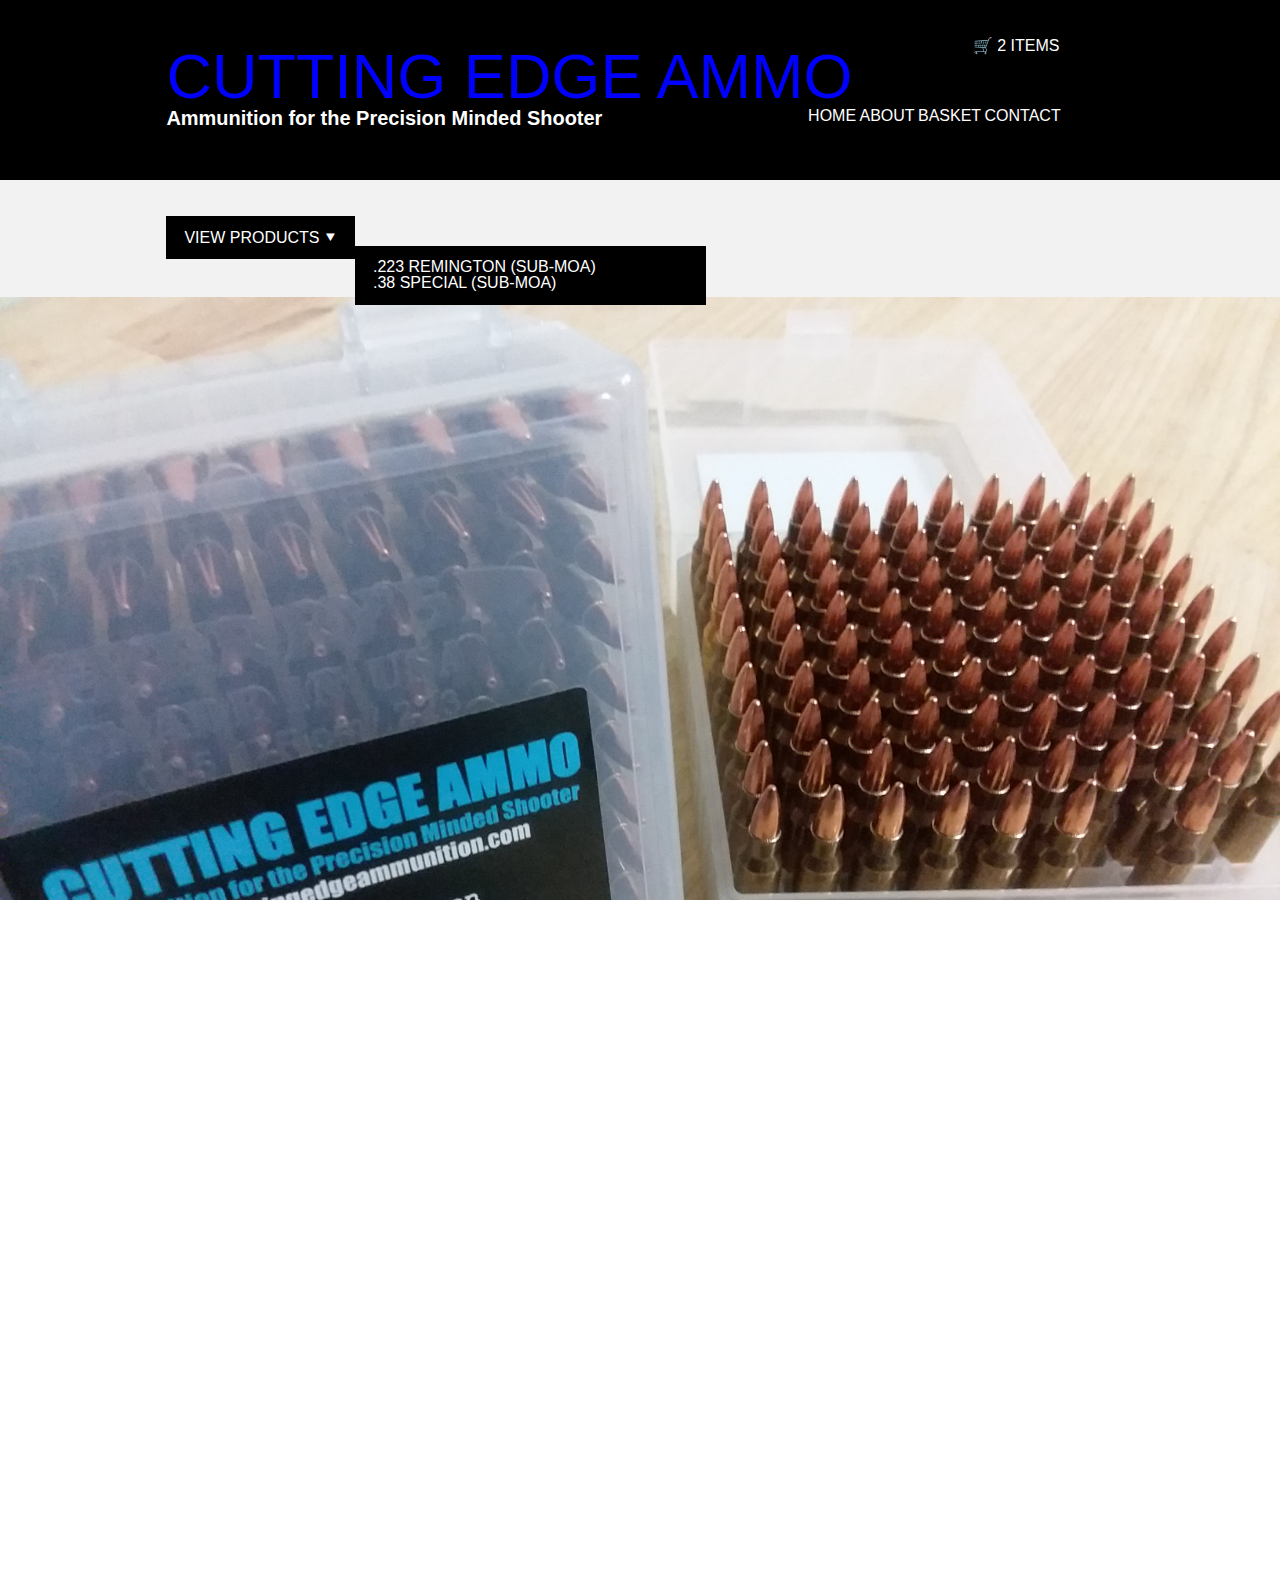
==== pages/index.html @ ab8f43a3 "Did some work on poprightBox. This is a backup before further tinkering." ====
<!DOCTYPE html>
<html lang="en">
<head>
    <meta charset="UTF-8">
    <meta http-equiv="X-UA-Compatible" content="IE=edge">
    <meta name="viewport" content="width=device-width, initial-scale=1.0">
    <title>Cutting Edge Ammo</title>

    <link rel="stylesheet" href="../styles/styles.css">
    <link rel="stylesheet" href="https://cdnjs.cloudflare.com/ajax/libs/font-awesome/4.7.0/css/font-awesome.min.css">
</head>
<body>
    <header>
        <div class="black">
            <h1>CUTTING EDGE AMMO</h1>
            <h2>Ammunition for the Precision Minded Shooter</h2>
            <div id="numOfItemsDiv">
                <a href="basket.html" id="numOfItems">&#128722 0 ITEMS</a>
            </div>
            <nav>
                <a href="index.html">HOME</a>
                <a href="about.html">ABOUT</a>
                <a href="basket.html">BASKET</a>
                <a href="contact.html">CONTACT</a>
            </nav>
        </div>
        <div class="gray">
            <div class="dropdownBox">VIEW PRODUCTS &#11206
            <a href="toBeDetermined" class="dropdownContent">SINGLE BOX
                <div class="poprightBox">
                    <a href="toBeDetermined" class="poprightContent" id="popright1">.223 REMINGTON (SUB-MOA)</a>
                    <a href="toBeDetermined" class="poprightContent" id="popright2">.38 SPECIAL (SUB-MOA)</a>
                </div>
            </a>
            <a href="toBeDetermined" class="dropdownContent">BULK PURCHASE
                <div class="poprightBox">
                    <a href="toBeDetermined" class="poprightContent" id="popright3">.223 REMINGTON (SUB-MOA)</a>
                    <a href="toBeDetermined" class="poprightContent" id="popright4">.38 SPECIAL (SUB-MOA)</a>
                </div>
            </a>
            </div>
        </div>
    </header>
    <section class="pageContent">
        <img src="../images/slide1.jpg" alt="slide1" width="100%" height="100%" id="slide1">
        <!-- <img src="../images/slide2.jpg" alt="slide2" width="100%" height="100%" id="slide2">
        <img src="../images/slide3.jpg" alt="slide3" width="100%" height="100%" id="slide3">
        <img src="../images/slide4.jpg" alt="slide4" width="100%" height="100%" id="slide4"> -->
        <br><br>
    </section>
    <footer>
        <div class="gray"><!--Gray space--></div>
        <div class="black">
            <a href="https://www.facebook.com/people/Cutting-Edge-Ammo/100066693577070/" id="facebookLogo" title="Cutting Edge Ammo on Facebook" class="fa fa-facebook"></a>
            <a href="https://www.instagram.com/cuttingedgeammu/?hl=en" id="instagramLogo" title="Cutting Edge Ammo on Instagram" class="fa fa-instagram"></a>
            <p id="copyrightText">&#9400 Cutting Edge Ammo 'Current Year'</p>
            <div id="termsPrivacyDiv">
                <a href="terms.html">TERMS</a>
                <p id="slash">&nbsp;&nbsp;/&nbsp;&nbsp;</p>
                <a href="privacy.html">PRIVACY</a>
            </div>
        </div>
    </footer>
    <script>
        var currentYear = new Date().getFullYear();
        document.getElementById("copyrightText").innerHTML = "&#9400 Cutting Edge Ammo " + currentYear;
    </script>
    <script src="../index.js"></script>
</body>
</html>
---- styles/styles.css ----
html, body {
  width: 100%;
  height: 100%;
  margin: 0;
  padding: 0;
  overflow-x: hidden;
}

html, body, div, span, applet, object, iframe,
h1, h2, h3, h4, h5, h6, p, blockquote, pre,
a, abbr, acronym, address, big, cite, code,
del, dfn, em, img, ins, kbd, q, s, samp,
small, strike, strong, sub, sup, tt, var,
b, u, i, center,
dl, dt, dd, ol, ul, li,
fieldset, form, label, legend,
table, caption, tbody, tfoot, thead, tr, th, td,
article, aside, canvas, details, embed,
figure, figcaption, footer, header, hgroup,
menu, nav, output, ruby, section, summary,
time, mark, audio, video {
  margin: 0;
  padding: 0;
  border: 0;
  font-size: 100%;
  font: inherit;
  vertical-align: baseline;
}

/* HTML5 display-role reset for older browsers */
article, aside, details, figcaption, figure,
footer, header, hgroup, menu, nav, section {
  display: block;
}

body {
  line-height: 1;
}

ol, ul {
  list-style: none;
}

blockquote, q {
  quotes: none;
}

blockquote:before, blockquote:after,
q:before, q:after {
  content: "";
  content: none;
}

table {
  border-collapse: collapse;
  border-spacing: 0;
}

body {
  font-family: Verdana, Geneva, Tahoma, sans-serif;
}

.black {
  background-color: black;
  width: 100vw;
  height: 20vh;
}

header h1 {
  font-family: Impact, Haettenschweiler, "Arial Narrow Bold", sans-serif;
  font-weight: 500;
  font-size: 7vh;
  color: blue;
  padding-top: 5vh;
  padding-left: 13vw;
}

header h2 {
  font-weight: 550;
  font-size: 2.22vh;
  color: white;
  padding-left: 13vw;
}

a {
  background-color: black;
  color: white;
  text-decoration: none;
}
a:hover {
  color: red;
}

#numOfItemsDiv {
  margin-top: -10vh;
  margin-left: 76vw;
}

nav {
  margin-top: 6vh;
  margin-left: 63vw;
  margin-right: 17vw;
  display: flex;
  flex-direction: row;
  justify-content: space-around;
}

.gray {
  background-color: rgb(242, 242, 242);
  width: 100vw;
  height: 9vh;
  padding-top: 4vh;
  position: relative;
}

.dropdownContent {
  display: none;
  margin-top: 1vh;
  position: relative;
}

.poprightBox {
  background-color: black;
  display: flex;
  flex-direction: column;
  position: absolute;
  padding: 1.5vh;
  padding-left: 2vh;
  left: 100%;
  min-width: 25vw;
}

.dropdownBox {
  background-color: black;
  color: white;
  margin-left: 13vw;
  padding: 1.5vh;
  padding-left: 2vh;
  padding-right: 2vh;
  position: absolute;
}
.dropdownBox:hover {
  color: red;
}
.dropdownBox:hover .dropdownContent {
  display: block;
}
.dropdownBox:hover .dropdownContent:hover .poprightBox {
  display: flex;
  flex-direction: column;
}

.pageContent {
  min-height: -webkit-fit-content;
  min-height: -moz-fit-content;
  min-height: fit-content;
  display: flex;
  flex-direction: column;
  align-items: center;
}

section h1 {
  font-size: 5vh;
  margin-top: 3vh;
}

section h2 {
  font-size: 2.4vh;
  margin-top: 2vh;
  font-weight: bold;
}

#aboutContent p {
  font-size: 2.8vh;
  max-width: 65vw;
  text-align: center;
  margin-top: 3vh;
}

#termsContent p {
  font-size: 2.4vh;
  max-width: 65vw;
  text-align: center;
  margin-top: 2vh;
}

#privacyContent p {
  font-size: 2.4vh;
  max-width: 65vw;
  text-align: center;
  margin-top: 2vh;
}

#facebookLogo {
  background-color: gray;
  color: black;
  font-size: 5vh;
  padding: 1vh 2.22vh 0.4vh 1.97vh;
  border-radius: 15%;
  margin-left: 13vw;
  margin-top: 2vh;
}
#facebookLogo:hover {
  background-color: rgb(88, 88, 149);
}

#instagramLogo {
  background-color: gray;
  color: black;
  font-size: 5vh;
  padding: 1vh 1.43vh 0.45vh 1.35vh;
  border-radius: 15%;
  margin-left: 1vw;
}
#instagramLogo:hover {
  background-color: rgb(88, 88, 149);
}

#copyrightText {
  color: white;
  margin-left: 68vw;
}

#termsPrivacyDiv {
  display: flex;
  margin-top: 4vh;
  margin-left: 13vw;
}

#slash {
  color: white;
}/*# sourceMappingURL=styles.css.map */
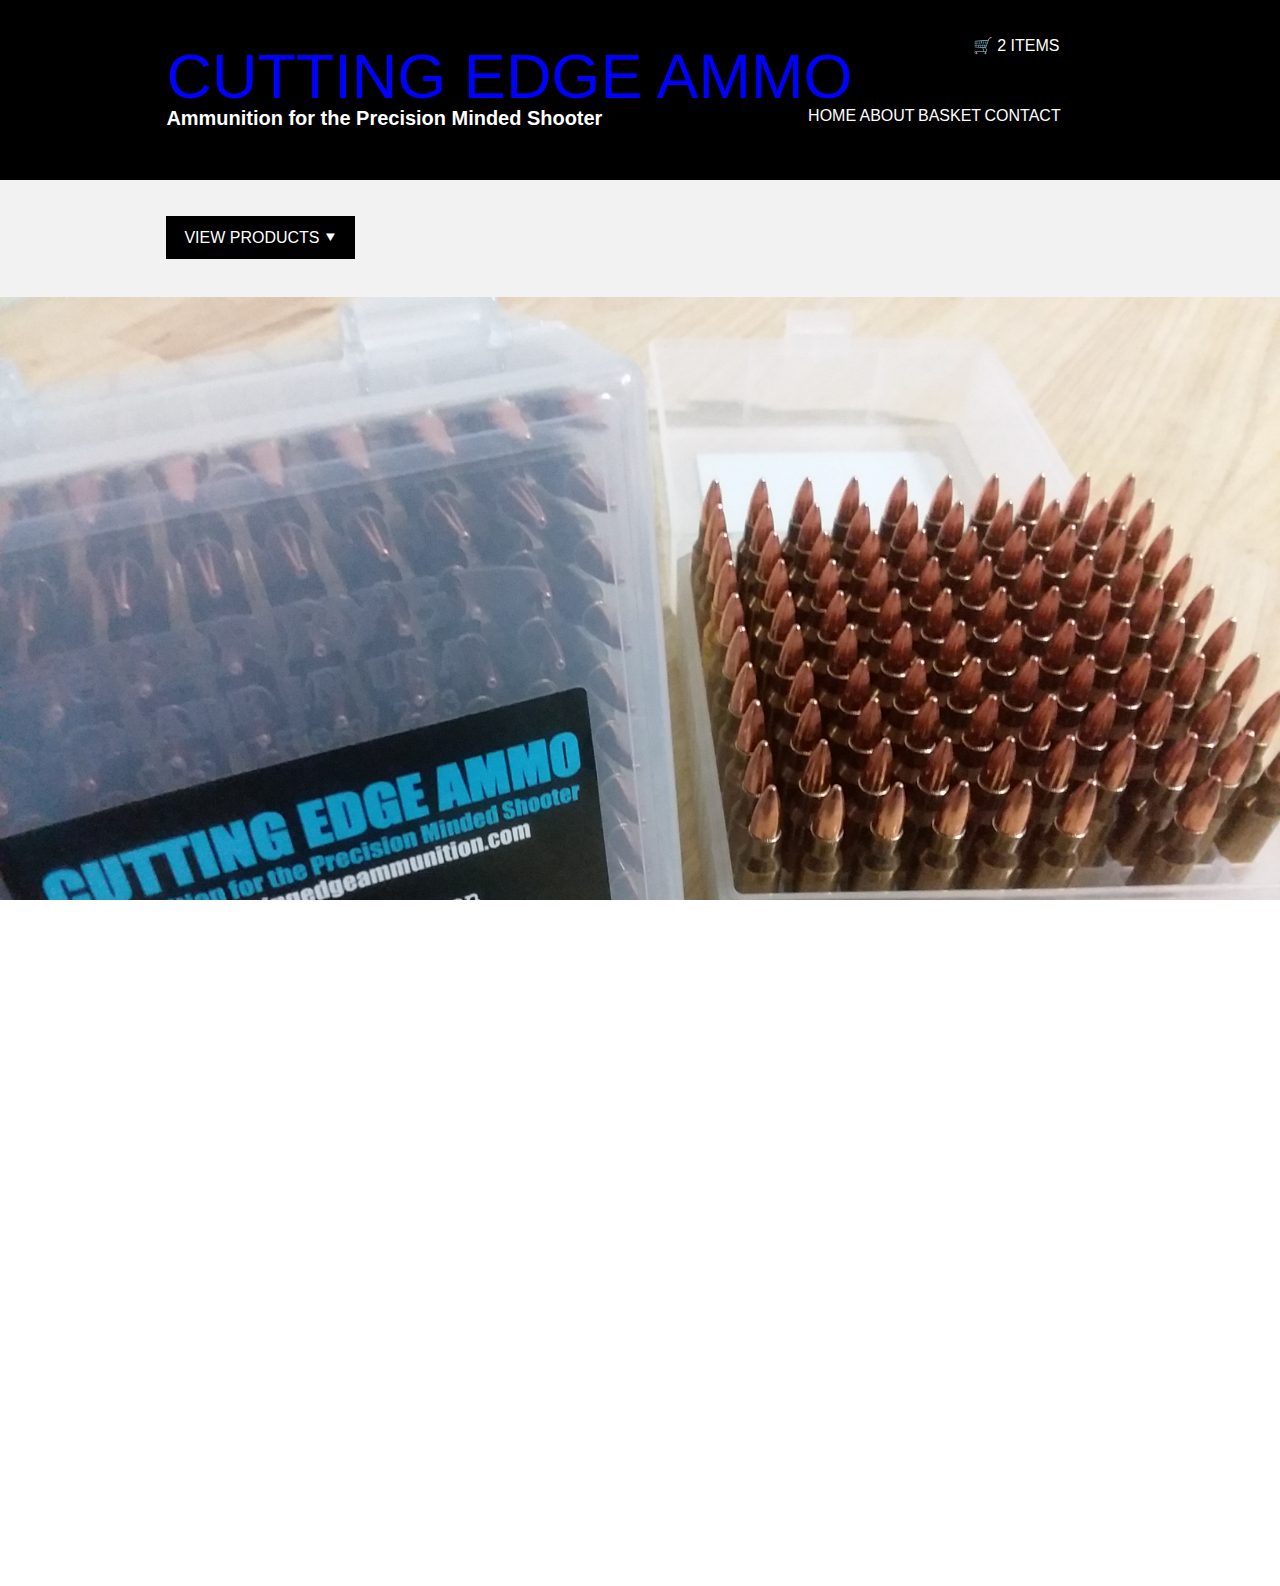
==== commit 71d53f9a: "Progress on poprightBox." ====
--- a/pages/index.html
+++ b/pages/index.html
@@ -25,19 +25,22 @@
             </nav>
         </div>
         <div class="gray">
-            <div class="dropdownBox">VIEW PRODUCTS &#11206
-            <a href="toBeDetermined" class="dropdownContent">SINGLE BOX
-                <div class="poprightBox">
-                    <a href="toBeDetermined" class="poprightContent" id="popright1">.223 REMINGTON (SUB-MOA)</a>
-                    <a href="toBeDetermined" class="poprightContent" id="popright2">.38 SPECIAL (SUB-MOA)</a>
+            <div class="dropdownBox">
+                <span>VIEW PRODUCTS &#11206</span>
+                <div class="dropdownContent">
+                    <a href="toBeDetermined">SINGLE BOX</a>
+                    <ul class="poprightBox">
+                        <li class="poprightContent" id="popright1"><a href="toBeDetermined">.223 REMINGTON (SUB-MOA)</a></li>
+                        <li class="poprightContent" id="popright2"><a href="toBeDetermined">.38 SPECIAL (SUB-MOA)</a></li>
+                    </ul>
                 </div>
-            </a>
-            <a href="toBeDetermined" class="dropdownContent">BULK PURCHASE
-                <div class="poprightBox">
-                    <a href="toBeDetermined" class="poprightContent" id="popright3">.223 REMINGTON (SUB-MOA)</a>
-                    <a href="toBeDetermined" class="poprightContent" id="popright4">.38 SPECIAL (SUB-MOA)</a>
+                <div class="dropdownContent">
+                    <a href="toBeDetermined">BULK PURCHASE</a>
+                    <ul class="poprightBox">
+                        <li class="poprightContent" id="popright3"><a href="toBeDetermined">.223 REMINGTON (SUB-MOA)</a></li>
+                        <li class="poprightContent" id="popright4"><a href="toBeDetermined">.38 SPECIAL (SUB-MOA)</a></li>
+                    </ul>
                 </div>
-            </a>
             </div>
         </div>
     </header>
@@ -67,4 +70,37 @@
     </script>
     <script src="../index.js"></script>
 </body>
-</html>+</html>
+
+
+
+
+
+<!-- <div class="dropdownContent">
+    <a href="toBeDetermined" >SINGLE BOX</a>
+
+    <div class="poprightBox">
+        <a href="toBeDetermined" class="poprightContent" id="popright1">.223 REMINGTON (SUB-MOA)</a>
+        <a href="toBeDetermined" class="poprightContent" id="popright2">.38 SPECIAL (SUB-MOA)</a>
+    </div>
+</div>
+
+
+
+
+HTML & CSS Head First
+
+Eloquent Javascript
+
+
+
+
+<div class="dropdownBox">
+    <span>VIEW PRODUCTS &#11206</span>
+<div class="dropdownContent">
+    <a href="toBeDetermined">SINGLE BOX</a>
+    <ul class="poprightBox">
+        <li><a href="toBeDetermined" class="poprightContent" id="popright1">.223 REMINGTON (SUB-MOA)</a></li>
+        <li><a href="toBeDetermined" class="poprightContent" id="popright2">.38 SPECIAL (SUB-MOA)</a></li>
+    </ul>
+</div> -->--- a/styles/styles.css
+++ b/styles/styles.css
@@ -113,23 +113,6 @@
   position: relative;
 }
 
-.dropdownContent {
-  display: none;
-  margin-top: 1vh;
-  position: relative;
-}
-
-.poprightBox {
-  background-color: black;
-  display: flex;
-  flex-direction: column;
-  position: absolute;
-  padding: 1.5vh;
-  padding-left: 2vh;
-  left: 100%;
-  min-width: 25vw;
-}
-
 .dropdownBox {
   background-color: black;
   color: white;
@@ -146,8 +129,29 @@
   display: block;
 }
 .dropdownBox:hover .dropdownContent:hover .poprightBox {
-  display: flex;
-  flex-direction: column;
+  display: block;
+}
+
+.dropdownContent {
+  display: none;
+  margin-top: 1vh;
+  position: relative;
+}
+
+.poprightBox {
+  background-color: black;
+  display: none;
+  position: absolute;
+  padding: 1.5vh;
+  padding-left: 2vh;
+  padding-right: 2vh;
+  left: 100%;
+  top: -65%;
+  min-width: 16vw;
+}
+
+#popright2, #popright4 {
+  margin-top: 1vh;
 }
 
 .pageContent {
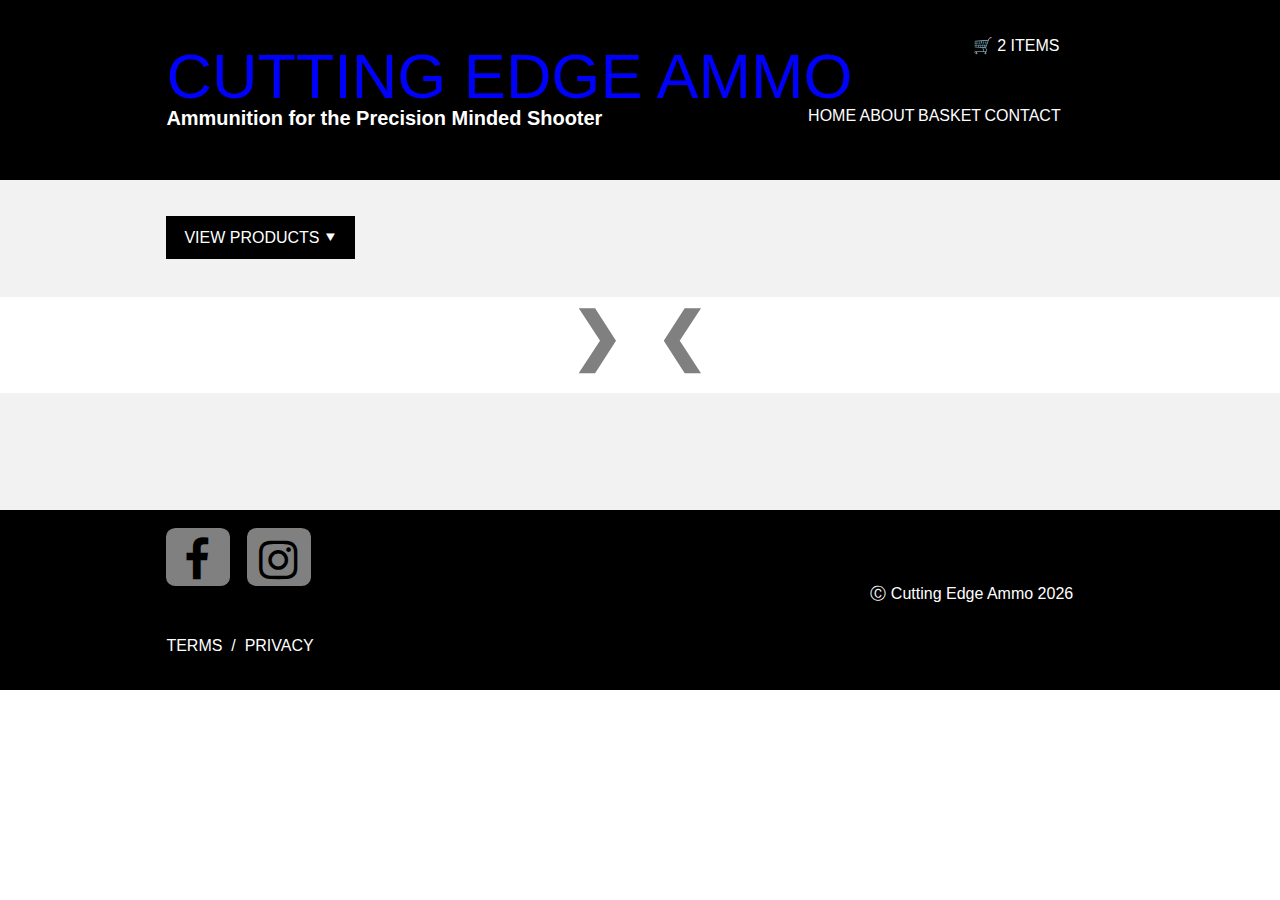
==== commit 21f13cf7: "Begun work on homepage slideshow." ====
--- a/pages/index.html
+++ b/pages/index.html
@@ -45,11 +45,23 @@
         </div>
     </header>
     <section class="pageContent">
-        <img src="../images/slide1.jpg" alt="slide1" width="100%" height="100%" id="slide1">
-        <!-- <img src="../images/slide2.jpg" alt="slide2" width="100%" height="100%" id="slide2">
-        <img src="../images/slide3.jpg" alt="slide3" width="100%" height="100%" id="slide3">
-        <img src="../images/slide4.jpg" alt="slide4" width="100%" height="100%" id="slide4"> -->
-        <br><br>
+        <div class="slideshowContainer">
+            <div class="mySlides">
+                <img src="../images/slide1.jpg" alt="slide1" width="100%" height="100%" id="slide1">
+            </div>  
+            <div class="mySlides">
+                <img src="../images/slide2.jpg" alt="slide2" width="100%" height="100%" id="slide2">
+            </div>
+            <div class="mySlides">    
+                <img src="../images/slide3.jpg" alt="slide3" width="100%" height="100%" id="slide3">
+            </div>
+            <div class="mySlides">   
+                <img src="../images/slide4.jpg" alt="slide4" width="100%" height="100%" id="slide4">
+            </div>
+            <a class="prev">&#10094</a>
+            <a class="next">&#10095</a>
+        </div>
+        <br><br><br><br><br><br>
     </section>
     <footer>
         <div class="gray"><!--Gray space--></div>
@@ -70,37 +82,4 @@
     </script>
     <script src="../index.js"></script>
 </body>
-</html>
-
-
-
-
-
-<!-- <div class="dropdownContent">
-    <a href="toBeDetermined" >SINGLE BOX</a>
-
-    <div class="poprightBox">
-        <a href="toBeDetermined" class="poprightContent" id="popright1">.223 REMINGTON (SUB-MOA)</a>
-        <a href="toBeDetermined" class="poprightContent" id="popright2">.38 SPECIAL (SUB-MOA)</a>
-    </div>
-</div>
-
-
-
-
-HTML & CSS Head First
-
-Eloquent Javascript
-
-
-
-
-<div class="dropdownBox">
-    <span>VIEW PRODUCTS &#11206</span>
-<div class="dropdownContent">
-    <a href="toBeDetermined">SINGLE BOX</a>
-    <ul class="poprightBox">
-        <li><a href="toBeDetermined" class="poprightContent" id="popright1">.223 REMINGTON (SUB-MOA)</a></li>
-        <li><a href="toBeDetermined" class="poprightContent" id="popright2">.38 SPECIAL (SUB-MOA)</a></li>
-    </ul>
-</div> -->+</html>--- a/styles/styles.css
+++ b/styles/styles.css
@@ -154,6 +154,34 @@
   margin-top: 1vh;
 }
 
+.slideshowContainer {
+  position: relative;
+}
+
+.mySlides {
+  display: none;
+}
+
+.prev, .next {
+  color: gray;
+  position: absolute;
+  top: 50%;
+  font-size: 7vh;
+  padding: 0.8vh 1.8vh 1.2vh 1.8vh;
+  font-weight: bold;
+  border-radius: 0 20% 20% 0;
+  background-color: rgba(0, 0, 0, 0);
+}
+.prev:hover, .next:hover {
+  background-color: rgb(0, 0, 0);
+  color: white;
+}
+
+.next {
+  right: 0;
+  border-radius: 20% 0 0 20%;
+}
+
 .pageContent {
   min-height: -webkit-fit-content;
   min-height: -moz-fit-content;
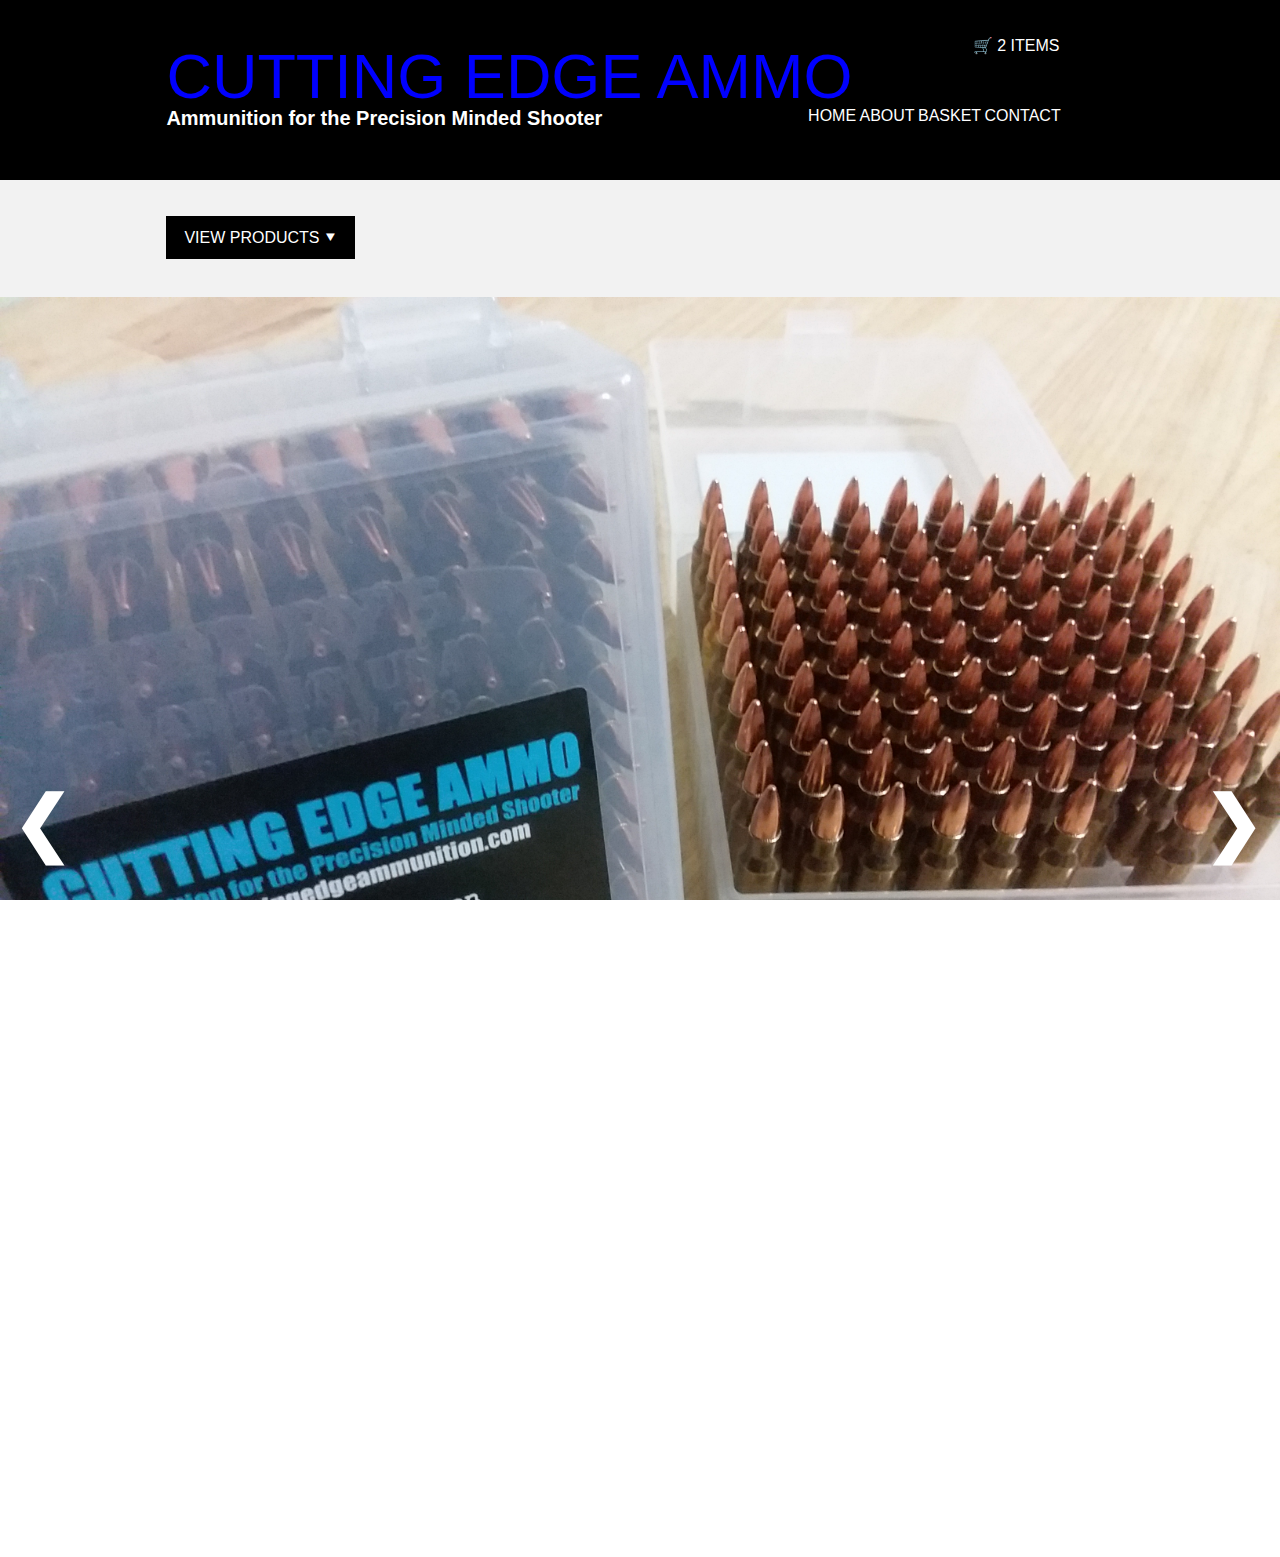
==== commit 7cb22b80: "Implemented manual slideshow on homepage." ====
--- a/pages/index.html
+++ b/pages/index.html
@@ -61,7 +61,6 @@
             <a class="prev">&#10094</a>
             <a class="next">&#10095</a>
         </div>
-        <br><br><br><br><br><br>
     </section>
     <footer>
         <div class="gray"><!--Gray space--></div>
--- a/styles/styles.css
+++ b/styles/styles.css
@@ -121,6 +121,7 @@
   padding-left: 2vh;
   padding-right: 2vh;
   position: absolute;
+  z-index: 1;
 }
 .dropdownBox:hover {
   color: red;
@@ -163,11 +164,10 @@
 }
 
 .prev, .next {
-  color: gray;
   position: absolute;
   top: 50%;
-  font-size: 7vh;
-  padding: 0.8vh 1.8vh 1.2vh 1.8vh;
+  font-size: 8vh;
+  padding: 0.8vh 1.8vh 1.4vh 1.8vh;
   font-weight: bold;
   border-radius: 0 20% 20% 0;
   background-color: rgba(0, 0, 0, 0);
@@ -180,6 +180,11 @@
 .next {
   right: 0;
   border-radius: 20% 0 0 20%;
+}
+
+.prev {
+  padding-left: 1.4vh;
+  padding-right: 2vh;
 }
 
 .pageContent {
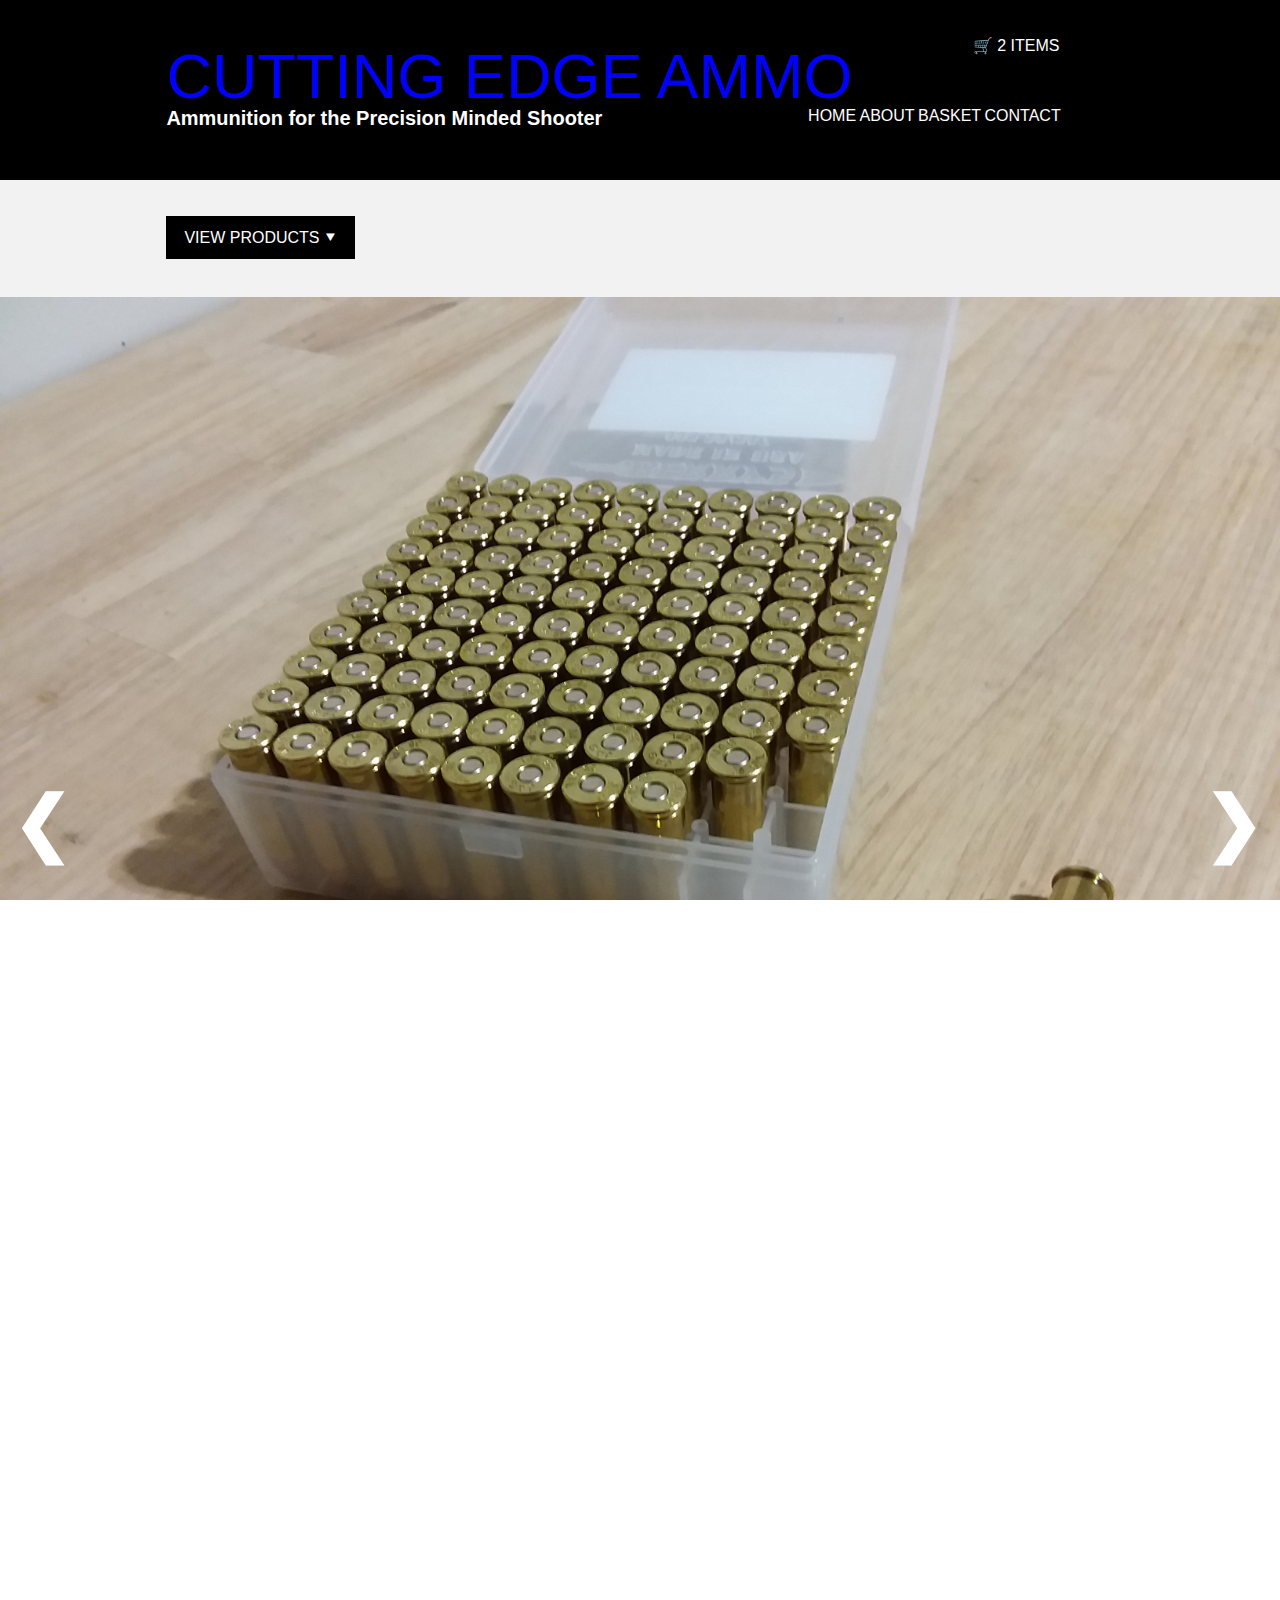
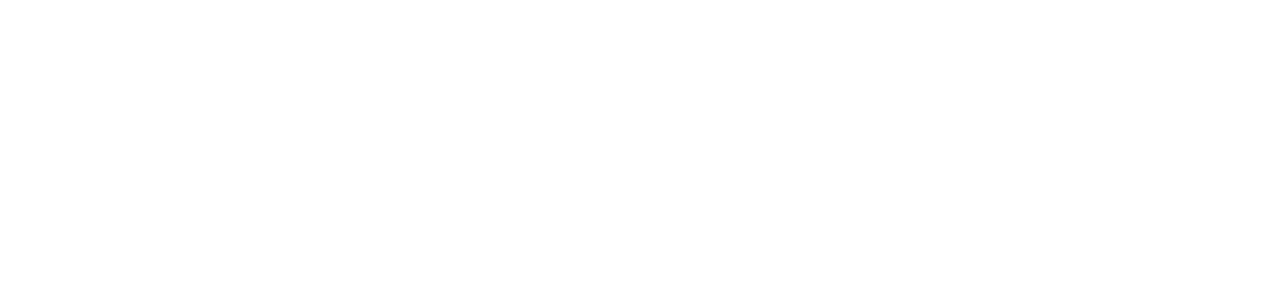
==== commit c146d8b3: "Added basic text to homepage." ====
--- a/pages/index.html
+++ b/pages/index.html
@@ -44,7 +44,7 @@
             </div>
         </div>
     </header>
-    <section class="pageContent">
+    <section class="pageContent" id="homeContent">
         <div class="slideshowContainer">
             <div class="mySlides">
                 <img src="../images/slide1.jpg" alt="slide1" width="100%" height="100%" id="slide1">
@@ -61,6 +61,11 @@
             <a class="prev">&#10094</a>
             <a class="next">&#10095</a>
         </div>
+        <br>
+        <h1>Welcome to Cutting Edge Ammo</h1>
+        <p>We are your .38 Special and .223/5.56 specialists.  All of our ammunition utilizes new premium unfired brass.  Tighter manufacturing tolerances equal superior cartridges; all ammo is &lt;1 MOA.  Compare us with match ammunition that retails for over $1 a round.  Select one of our bulk options (800+ rounds) to save big.</p>
+        <p>FREE SHIPPING ON ALL PRODUCTS!  All major credit/debit cards accepted.  If you're interested in paying with cash, check, or money order, please reach out to us at cuttingedgeammo@gmail.com.  Please note that when utilizing any payment method other than credit/debit card, your order will not ship until your funds have been deposited into our account.</p>
+        <br><br>
     </section>
     <footer>
         <div class="gray"><!--Gray space--></div>
--- a/styles/styles.css
+++ b/styles/styles.css
@@ -57,6 +57,10 @@
 }
 
 body {
+  -webkit-user-select: none;
+     -moz-user-select: none;
+      -ms-user-select: none;
+          user-select: none;
   font-family: Verdana, Geneva, Tahoma, sans-serif;
 }
 
@@ -164,6 +168,7 @@
 }
 
 .prev, .next {
+  cursor: pointer;
   position: absolute;
   top: 50%;
   font-size: 8vh;
@@ -207,6 +212,13 @@
   font-weight: bold;
 }
 
+#homeContent p {
+  font-size: 2.4vh;
+  max-width: 65vw;
+  text-align: center;
+  margin-top: 2vh;
+}
+
 #aboutContent p {
   font-size: 2.8vh;
   max-width: 65vw;
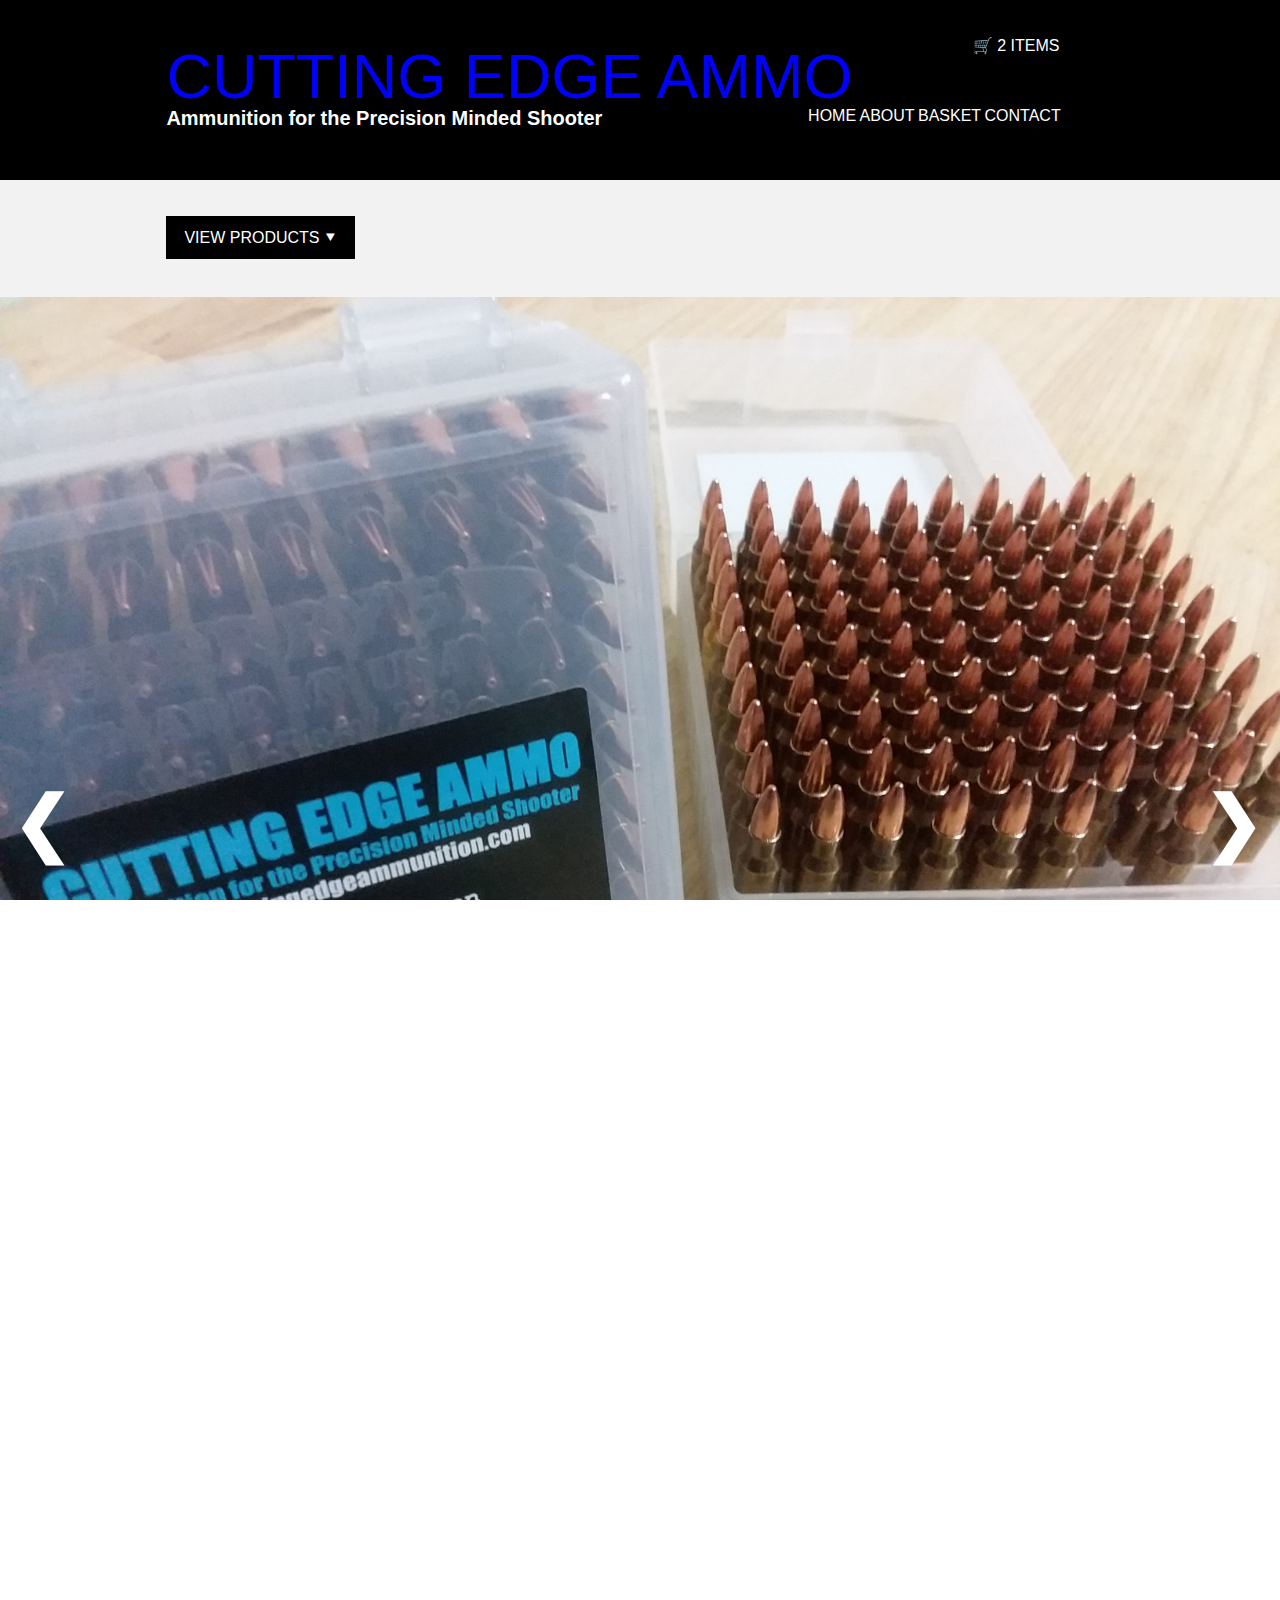
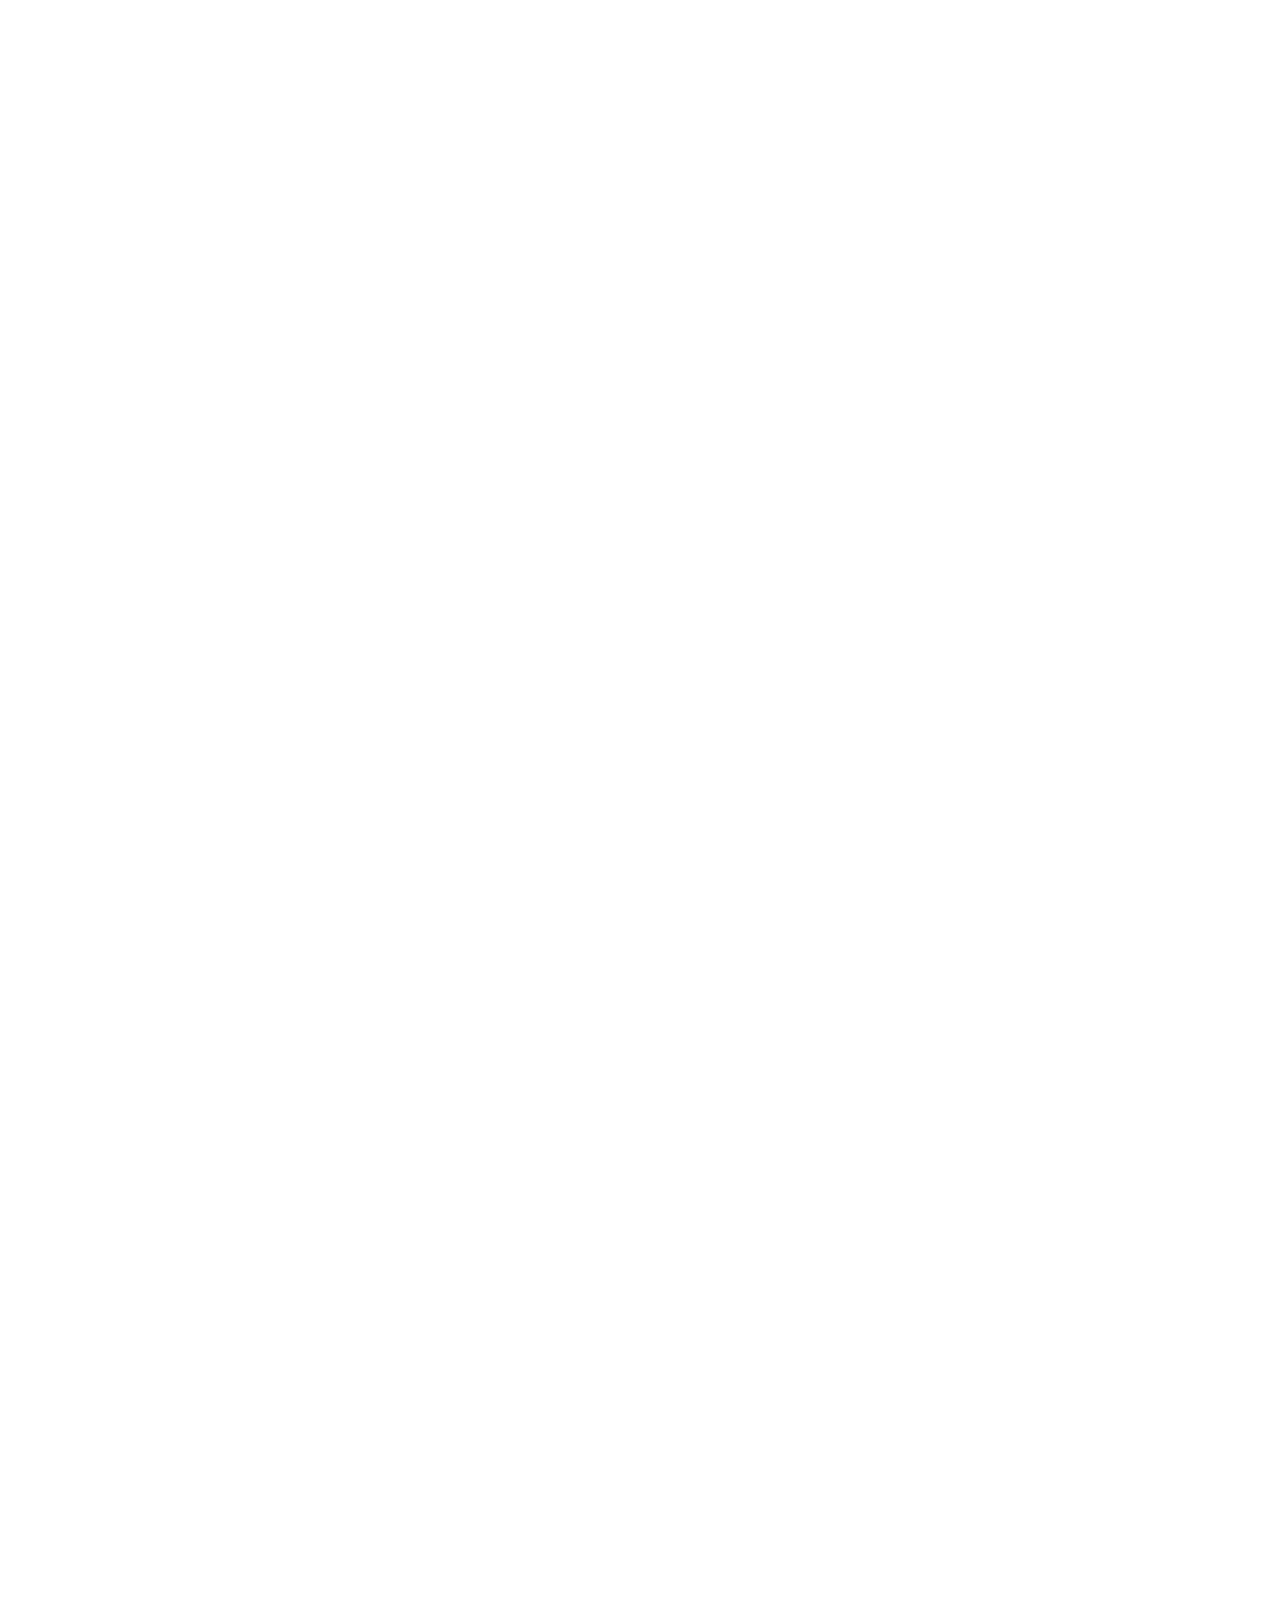
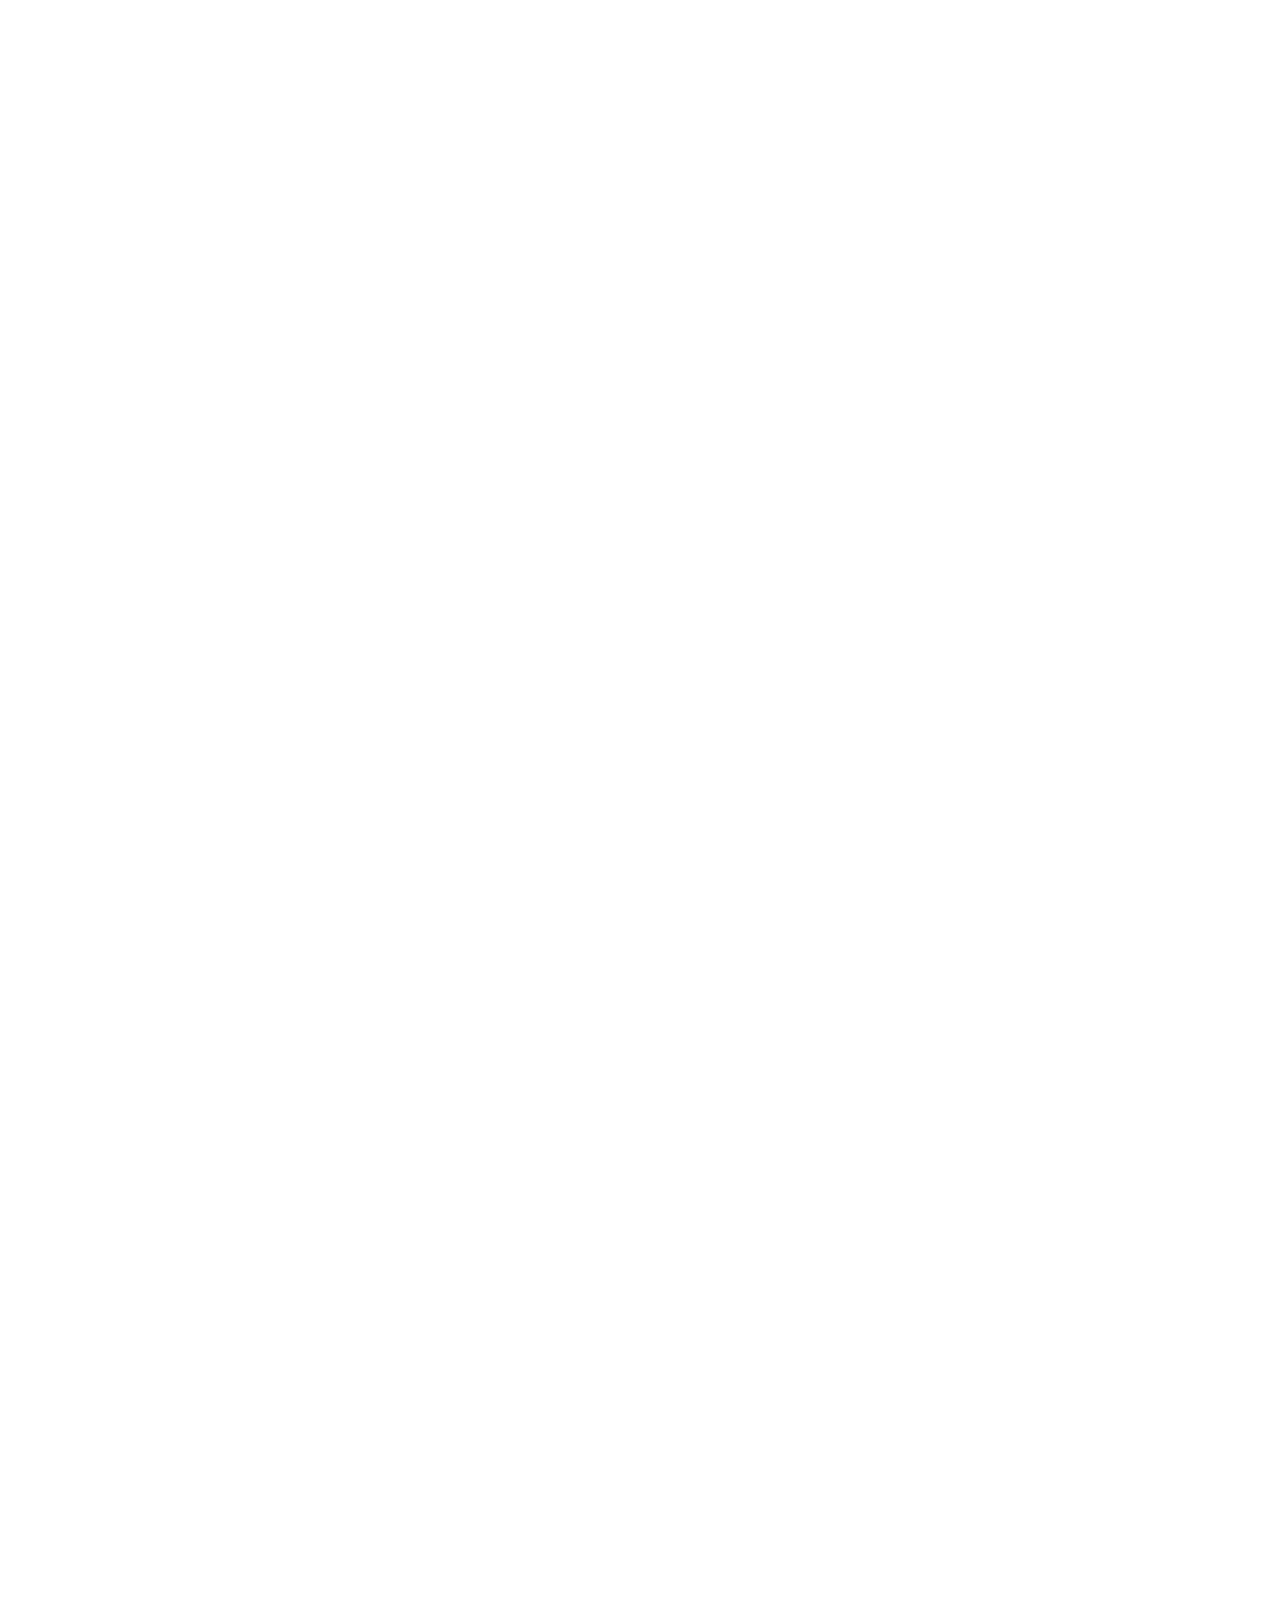
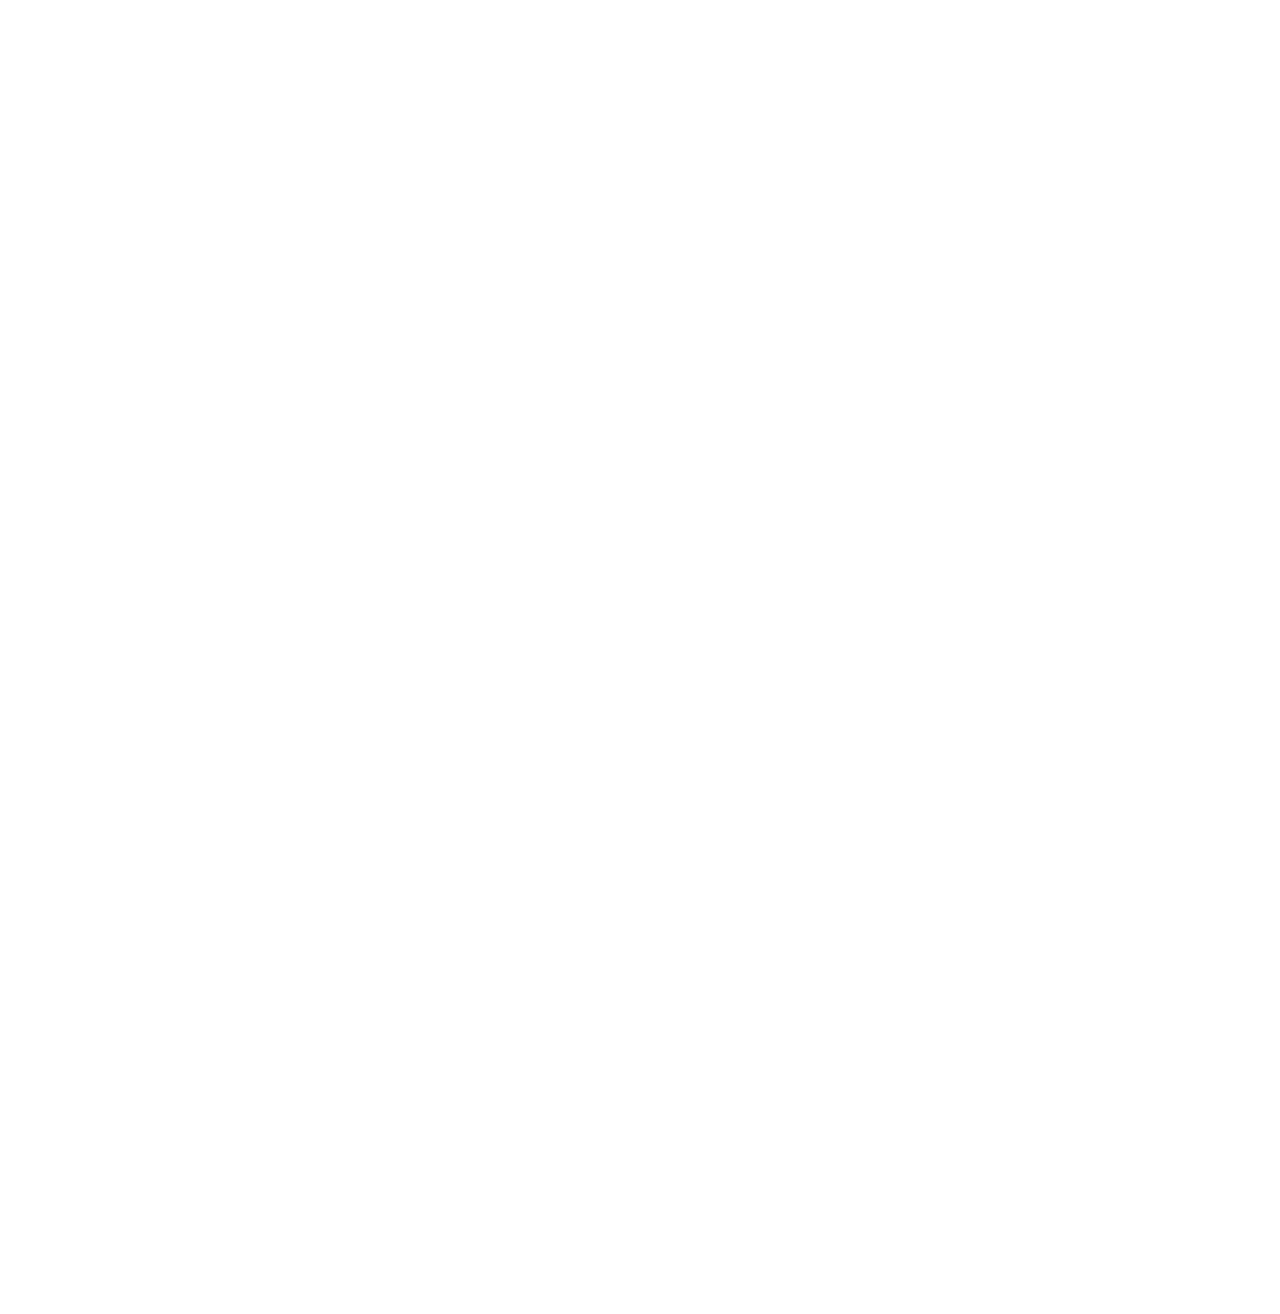
==== commit 3d30616c: "Begun work on featured products." ====
--- a/pages/index.html
+++ b/pages/index.html
@@ -65,6 +65,37 @@
         <h1>Welcome to Cutting Edge Ammo</h1>
         <p>We are your .38 Special and .223/5.56 specialists.  All of our ammunition utilizes new premium unfired brass.  Tighter manufacturing tolerances equal superior cartridges; all ammo is &lt;1 MOA.  Compare us with match ammunition that retails for over $1 a round.  Select one of our bulk options (800+ rounds) to save big.</p>
         <p>FREE SHIPPING ON ALL PRODUCTS!  All major credit/debit cards accepted.  If you're interested in paying with cash, check, or money order, please reach out to us at cuttingedgeammo@gmail.com.  Please note that when utilizing any payment method other than credit/debit card, your order will not ship until your funds have been deposited into our account.</p>
+        <br>
+        <div class="featuredProductsDiv">
+            <p id="featuredProductsText">Featured Products</p>
+            <div class="grayLine"></div>
+            <div class="featuredProductsContainer">
+                <article class="productArticle" id="38UHP1000">
+                    <img src="../images/38UHP1000.jpg" alt="Product Image" width="30%">
+                </article>
+                <article class="productArticle" id="38UHP100">
+                    <img src="../images/38UHP100.jpg" alt="Product Image" width="30%">
+                </article>
+                <article class="productArticle" id="223FMJ800">
+                    <img src="../images/223FMJ800.jpg" alt="Product Image" width="30%">
+                </article>
+                <article class="productArticle" id="223FMJ100">
+                    <img src="../images/223FMJ100.jpg" alt="Product Image" width="30%">
+                </article>
+                <article class="productArticle" id="223HPBT100">
+                    <img src="../images/223HPBT100.jpg" alt="Product Image" width="30%">
+                </article>
+                <article class="productArticle" id="223HPBT800">
+                    <img src="../images/223HPBT800.jpg" alt="Product Image" width="30%">
+                </article>
+                <article class="productArticle" id="38JSP1000">
+                    <img src="../images/38JSP1000.jpg" alt="Product Image" width="30%">
+                </article>
+                <article class="productArticle" id="38JSP100">
+                    <img src="../images/38JSP100.jpg" alt="Product Image" width="30%">
+                </article>
+            </div>
+        </div>
         <br><br>
     </section>
     <footer>
--- a/styles/styles.css
+++ b/styles/styles.css
@@ -164,7 +164,7 @@
 }
 
 .mySlides {
-  display: none;
+  display: block;
 }
 
 .prev, .next {
@@ -219,6 +219,18 @@
   margin-top: 2vh;
 }
 
+#homeContent #featuredProductsText {
+  font-size: 3.6vh;
+  font-weight: 100;
+}
+
+.grayLine {
+  background-color: rgb(242, 242, 242);
+  width: 65vw;
+  height: 0.3vh;
+  margin-top: 2vh;
+}
+
 #aboutContent p {
   font-size: 2.8vh;
   max-width: 65vw;
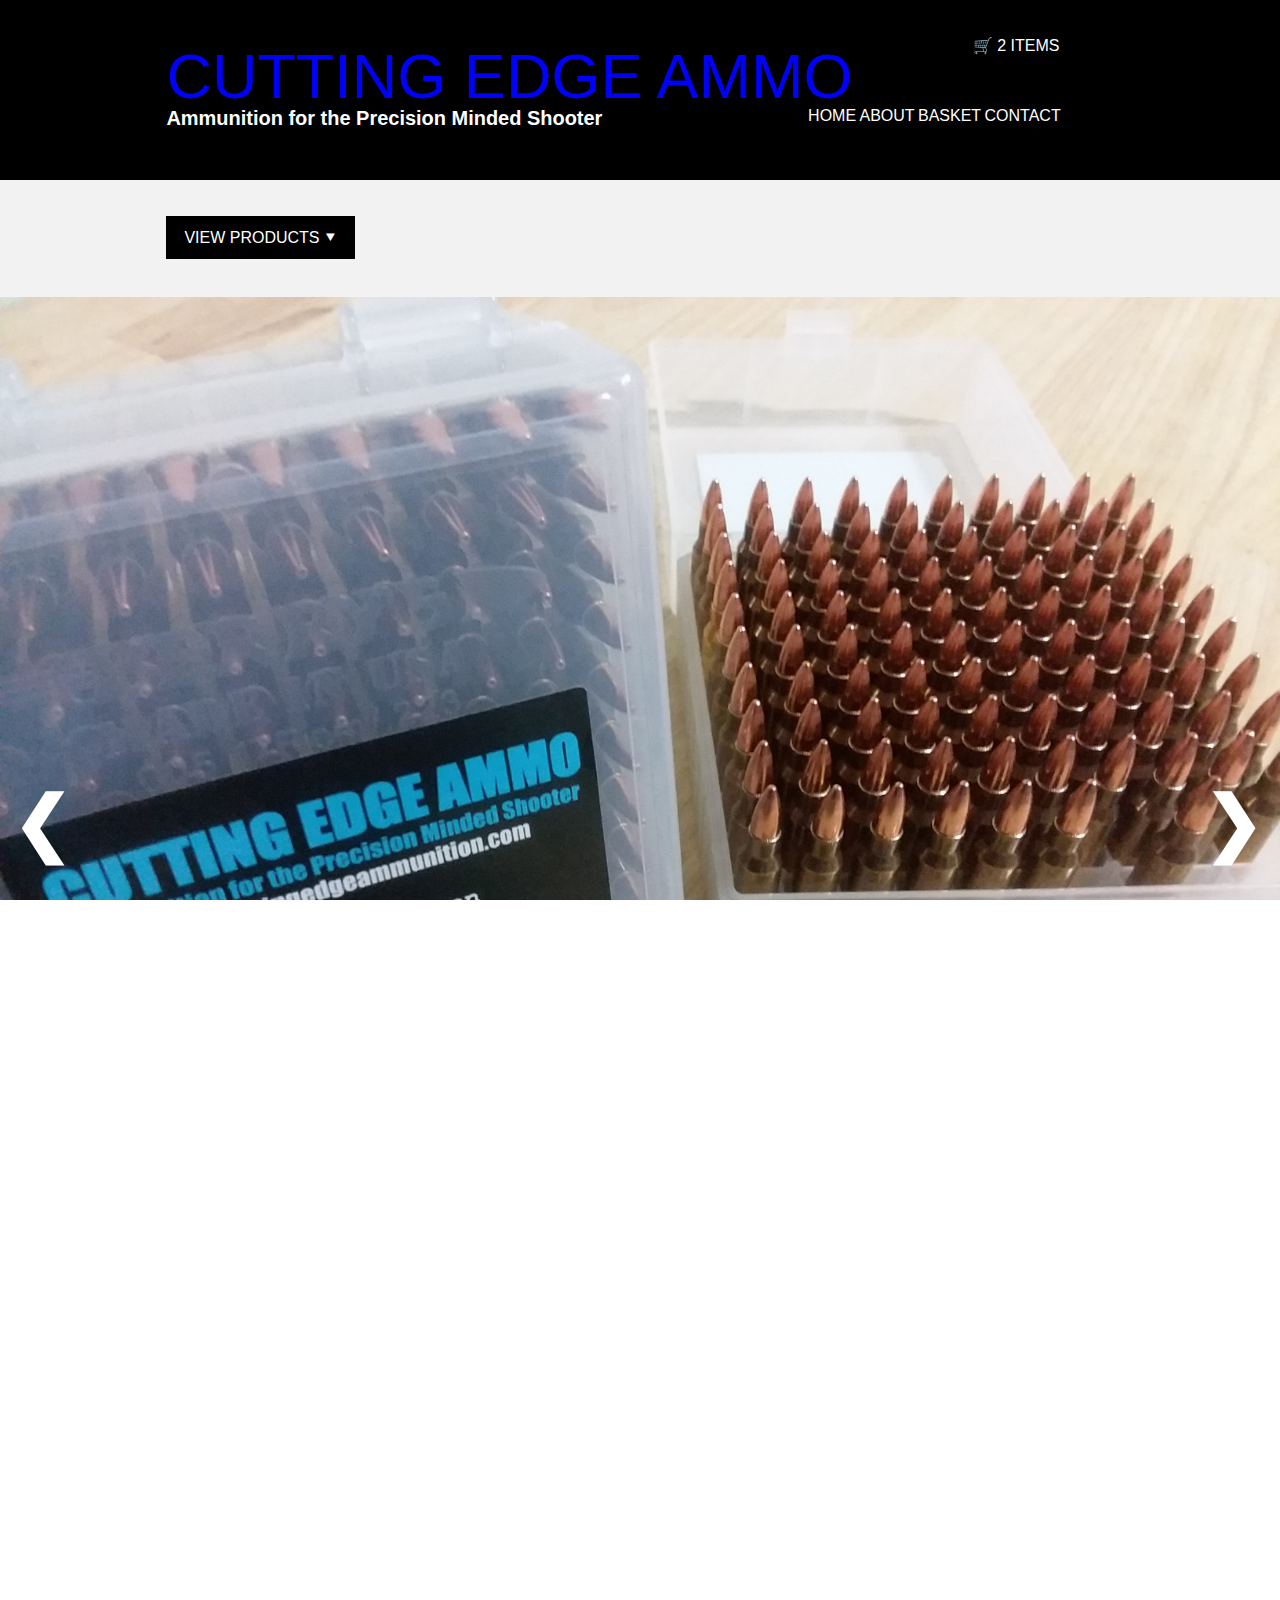
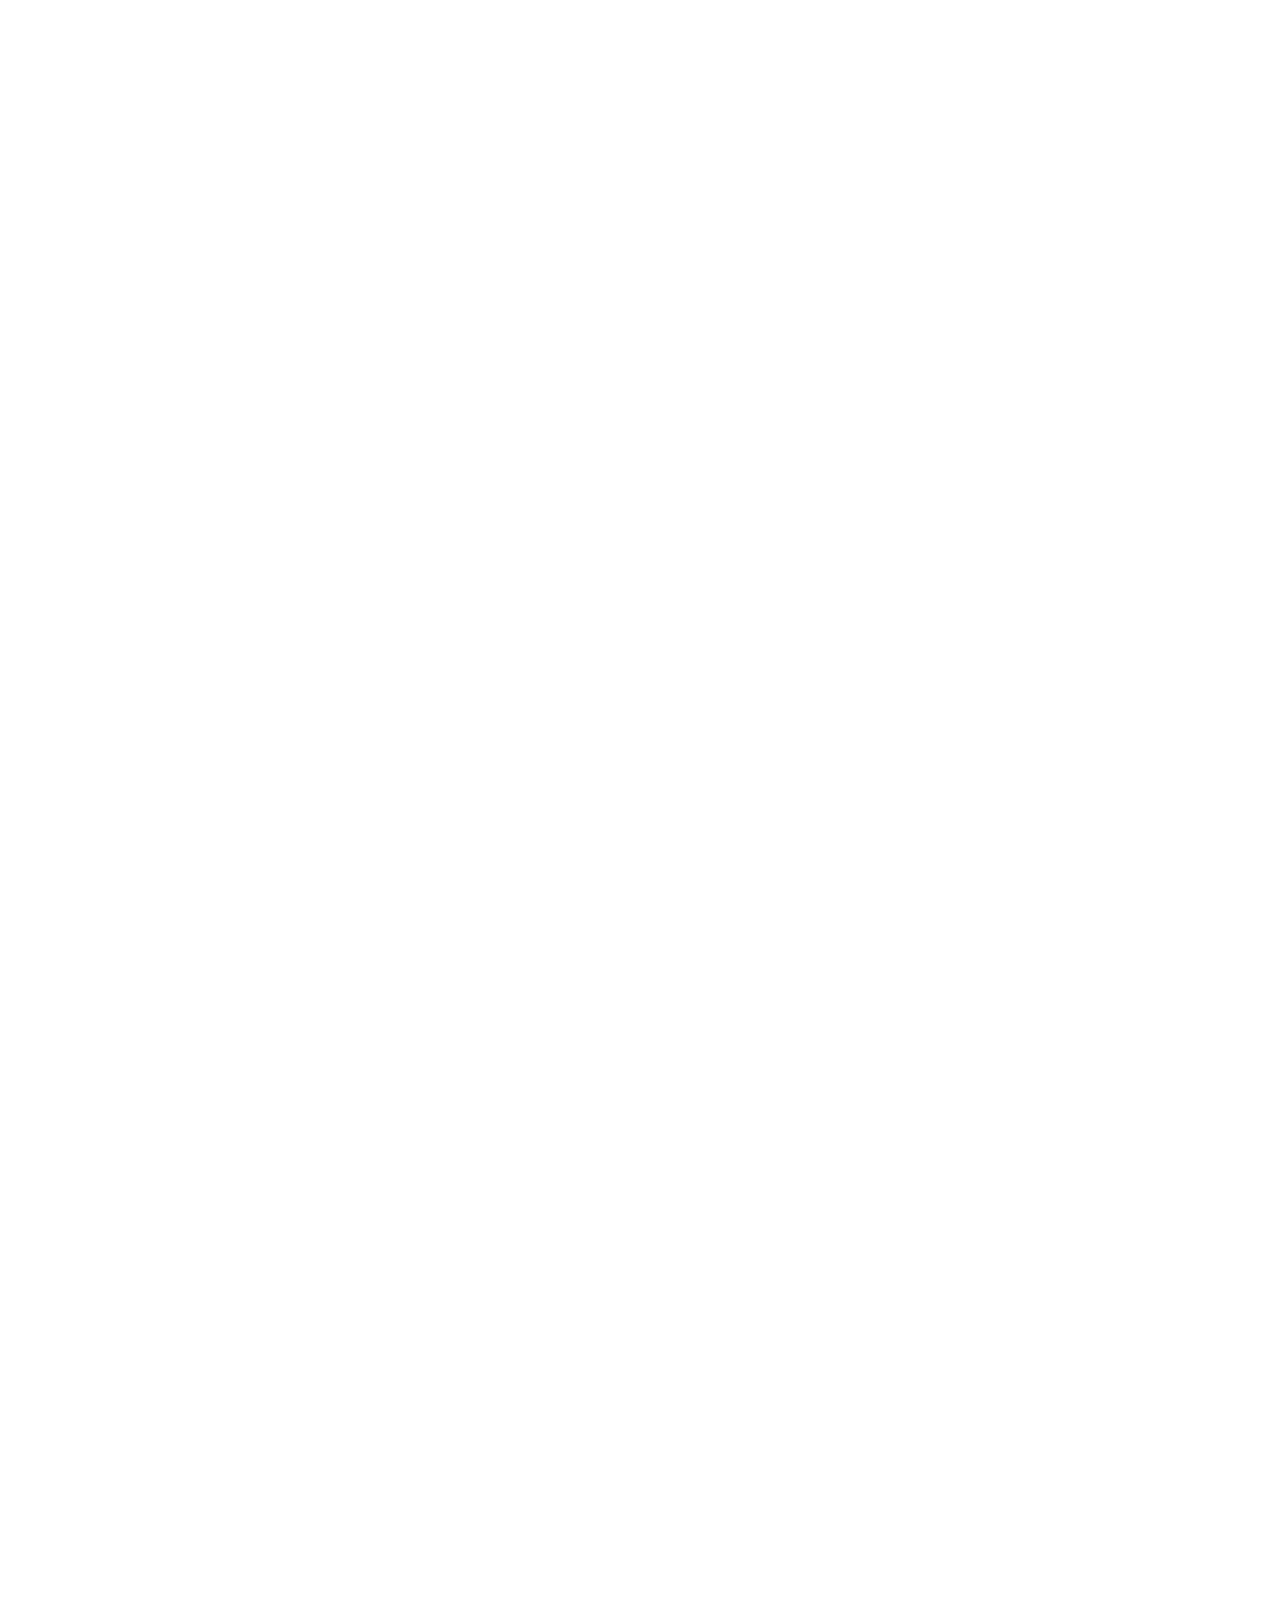
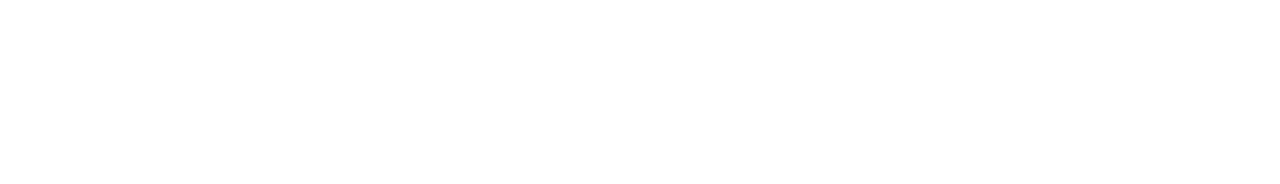
==== commit fc08e04e: "Working on making auto-slideshow also manual and on getting articles to display properly with displa" ====
--- a/pages/index.html
+++ b/pages/index.html
@@ -71,28 +71,28 @@
             <div class="grayLine"></div>
             <div class="featuredProductsContainer">
                 <article class="productArticle" id="38UHP1000">
-                    <img src="../images/38UHP1000.jpg" alt="Product Image" width="30%">
+                    <img src="../images/38UHP1000.jpg" alt="Product Image" width="10%">
                 </article>
                 <article class="productArticle" id="38UHP100">
-                    <img src="../images/38UHP100.jpg" alt="Product Image" width="30%">
+                    <img src="../images/38UHP100.jpg" alt="Product Image" width="10%">
                 </article>
                 <article class="productArticle" id="223FMJ800">
-                    <img src="../images/223FMJ800.jpg" alt="Product Image" width="30%">
+                    <img src="../images/223FMJ800.jpg" alt="Product Image" width="10%">
                 </article>
                 <article class="productArticle" id="223FMJ100">
-                    <img src="../images/223FMJ100.jpg" alt="Product Image" width="30%">
+                    <img src="../images/223FMJ100.jpg" alt="Product Image" width="10%">
                 </article>
                 <article class="productArticle" id="223HPBT100">
-                    <img src="../images/223HPBT100.jpg" alt="Product Image" width="30%">
+                    <img src="../images/223HPBT100.jpg" alt="Product Image" width="10%">
                 </article>
                 <article class="productArticle" id="223HPBT800">
-                    <img src="../images/223HPBT800.jpg" alt="Product Image" width="30%">
+                    <img src="../images/223HPBT800.jpg" alt="Product Image" width="10%">
                 </article>
                 <article class="productArticle" id="38JSP1000">
-                    <img src="../images/38JSP1000.jpg" alt="Product Image" width="30%">
+                    <img src="../images/38JSP1000.jpg" alt="Product Image" width="10%">
                 </article>
                 <article class="productArticle" id="38JSP100">
-                    <img src="../images/38JSP100.jpg" alt="Product Image" width="30%">
+                    <img src="../images/38JSP100.jpg" alt="Product Image" width="10%">
                 </article>
             </div>
         </div>
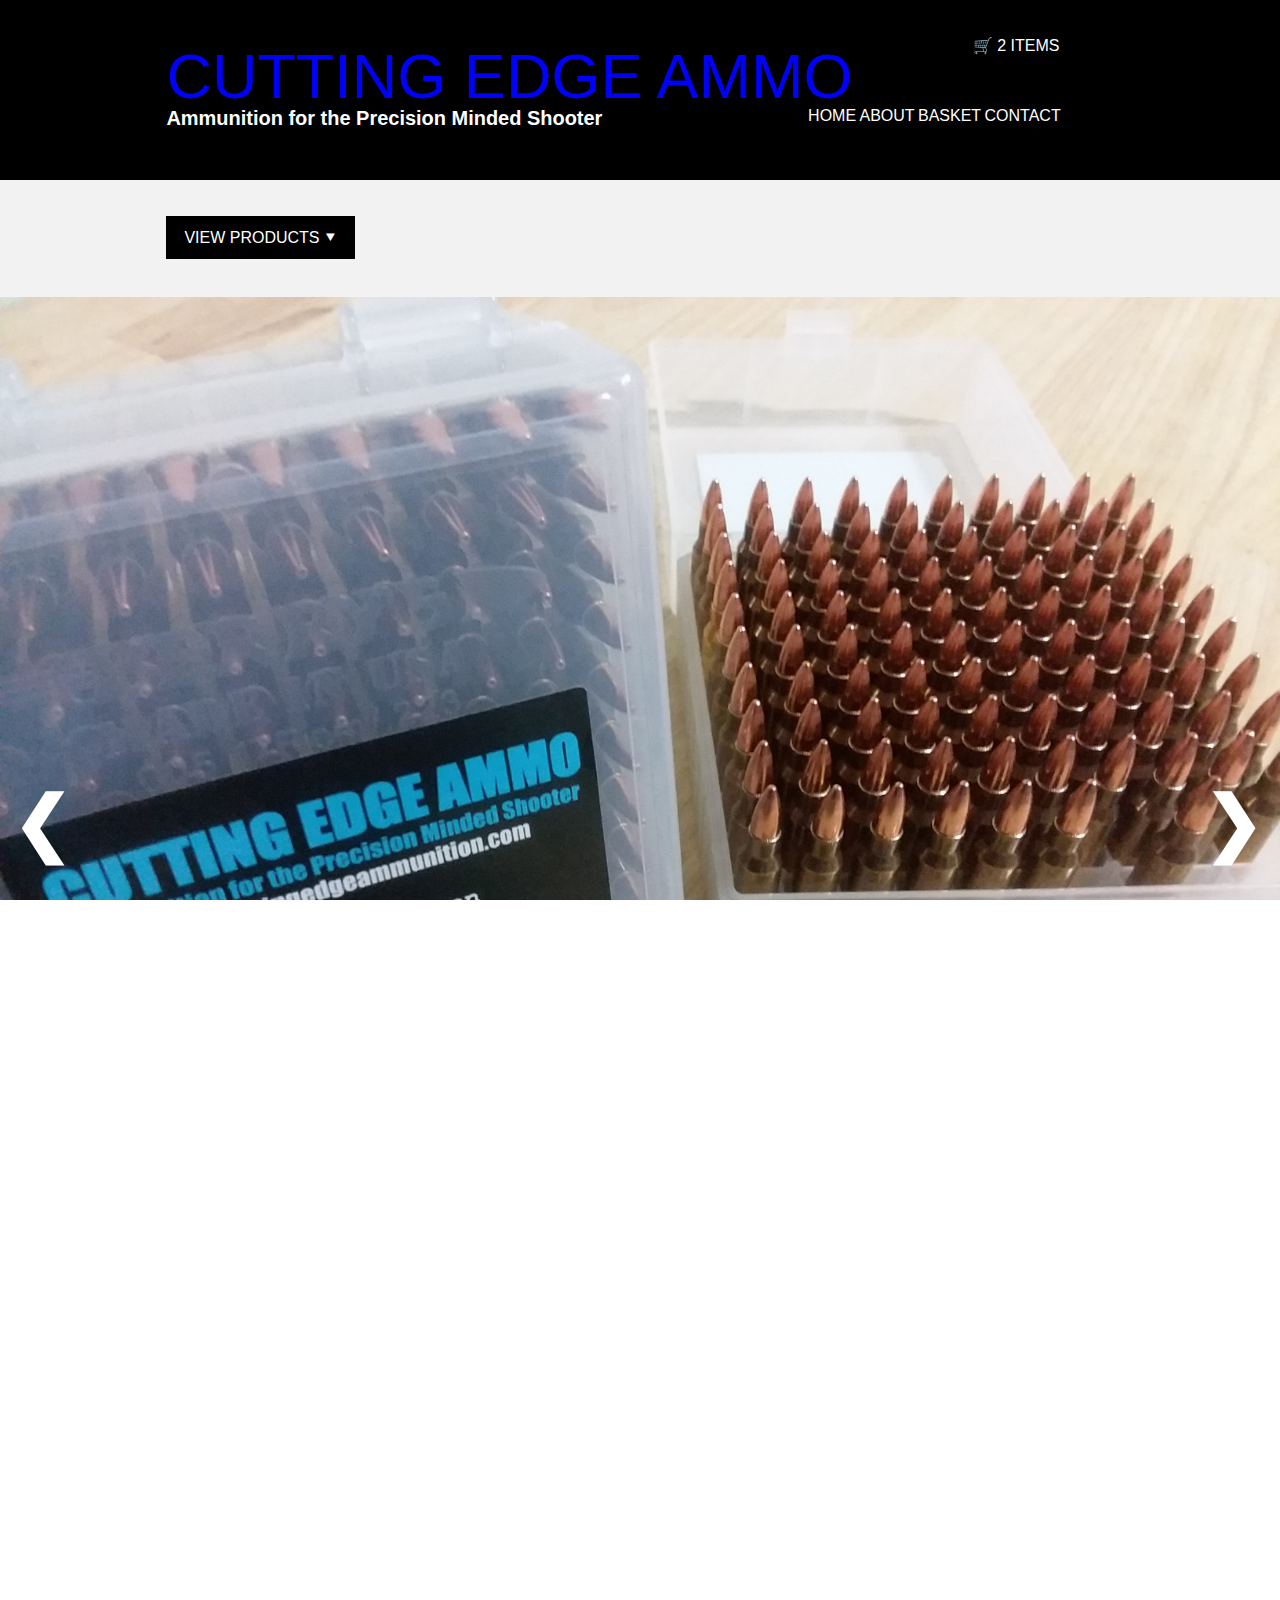
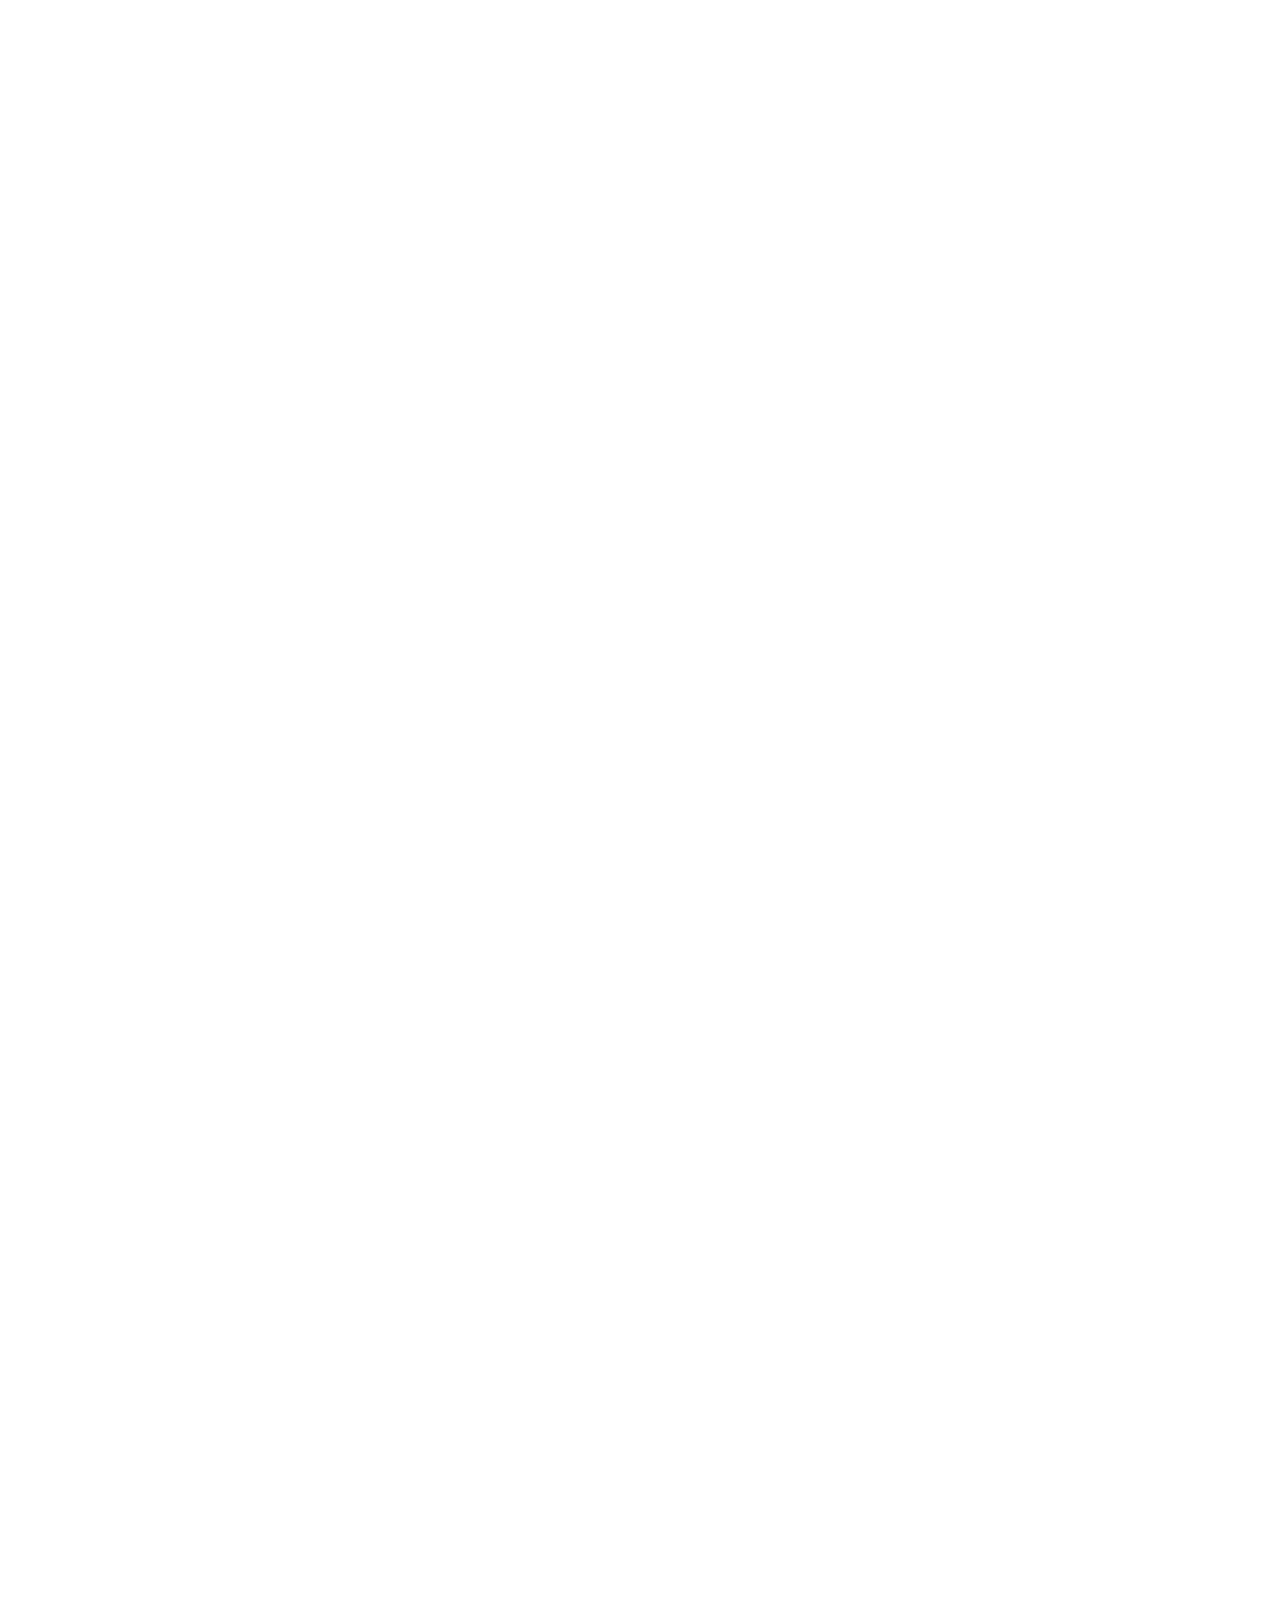
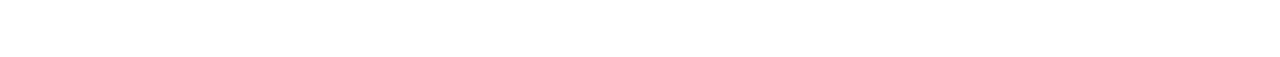
==== commit 5d65d8b6: "Article p tag font-size proving unresponsive." ====
--- a/pages/index.html
+++ b/pages/index.html
@@ -71,28 +71,44 @@
             <div class="grayLine"></div>
             <div class="featuredProductsContainer">
                 <article class="productArticle" id="38UHP1000">
-                    <img src="../images/38UHP1000.jpg" alt="Product Image" width="10%">
+                    <img src="../images/38UHP1000.jpg" alt="Product Image">
+                    <p>Sub-MOA .38SP - 158GR UHP 1000CT</p>
+                    <p>$575.10</p>
                 </article>
                 <article class="productArticle" id="38UHP100">
-                    <img src="../images/38UHP100.jpg" alt="Product Image" width="10%">
+                    <img src="../images/38UHP100.jpg" alt="Product Image">
+                    <p>Sub-MOA .38SP - 158GR UHP 100CT</p>
+                    <p>$73.38</p>
                 </article>
                 <article class="productArticle" id="223FMJ800">
-                    <img src="../images/223FMJ800.jpg" alt="Product Image" width="10%">
+                    <img src="../images/223FMJ800.jpg" alt="Product Image">
+                    <p>Sub-MOA .223REM - 62GR FMJ-BT 800CT</p>
+                    <p>$523.83</p>
                 </article>
                 <article class="productArticle" id="223FMJ100">
-                    <img src="../images/223FMJ100.jpg" alt="Product Image" width="10%">
+                    <img src="../images/223FMJ100.jpg" alt="Product Image">
+                    <p>Sub-MOA .223REM - 62GR FMJ-BT 100CT</p>
+                    <p>$81.62</p>
                 </article>
                 <article class="productArticle" id="223HPBT100">
-                    <img src="../images/223HPBT100.jpg" alt="Product Image" width="10%">
+                    <img src="../images/223HPBT100.jpg" alt="Product Image">
+                    <p>Sub-MOA .223REM - 75GR HPBT 100CT</p>
+                    <p>$87.80</p>
                 </article>
                 <article class="productArticle" id="223HPBT800">
-                    <img src="../images/223HPBT800.jpg" alt="Product Image" width="10%">
+                    <img src="../images/223HPBT800.jpg" alt="Product Image">
+                    <p>Sub-MOA .223REM - 75GR HPBT 800CT</p>
+                    <p>$573.27</p>
                 </article>
                 <article class="productArticle" id="38JSP1000">
-                    <img src="../images/38JSP1000.jpg" alt="Product Image" width="10%">
+                    <img src="../images/38JSP1000.jpg" alt="Product Image">
+                    <p>Sub-MOA .38SP - 158GR JSP 1000CT</p>
+                    <p>$575.10</p>
                 </article>
                 <article class="productArticle" id="38JSP100">
-                    <img src="../images/38JSP100.jpg" alt="Product Image" width="10%">
+                    <img src="../images/38JSP100.jpg" alt="Product Image">
+                    <p>Sub-MOA .38SP - 158GR JSP 100CT</p>
+                    <p>$73.38</p>
                 </article>
             </div>
         </div>
--- a/styles/styles.css
+++ b/styles/styles.css
@@ -59,7 +59,6 @@
 body {
   -webkit-user-select: none;
      -moz-user-select: none;
-      -ms-user-select: none;
           user-select: none;
   font-family: Verdana, Geneva, Tahoma, sans-serif;
 }
@@ -193,7 +192,6 @@
 }
 
 .pageContent {
-  min-height: -webkit-fit-content;
   min-height: -moz-fit-content;
   min-height: fit-content;
   display: flex;
@@ -229,6 +227,20 @@
   width: 65vw;
   height: 0.3vh;
   margin-top: 2vh;
+}
+
+.featuredProductsContainer {
+  display: flex;
+  flex-wrap: wrap;
+  flex-direction: row;
+  max-width: 65vw;
+}
+
+.featuredProductsContainer article {
+  display: flex;
+  flex-direction: column;
+  max-width: 12vw;
+  margin: 4.4vh;
 }
 
 #aboutContent p {
